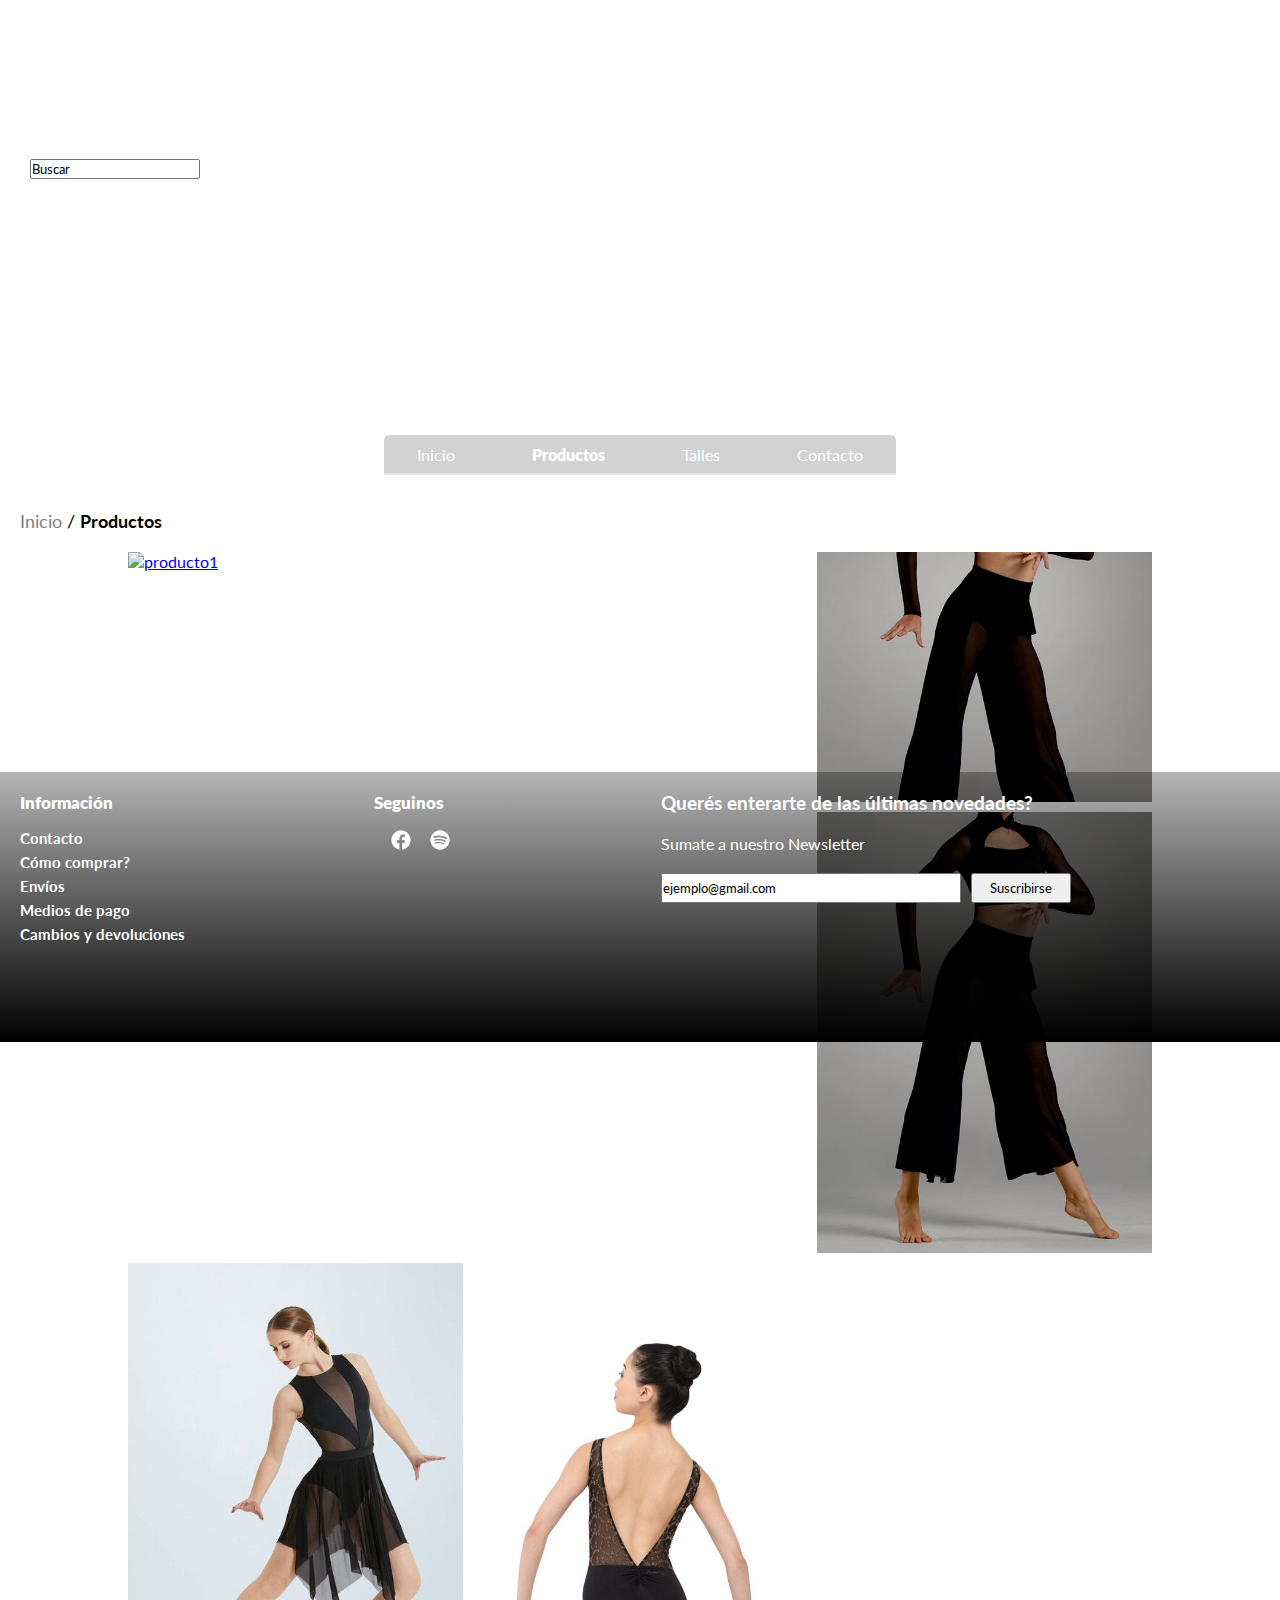
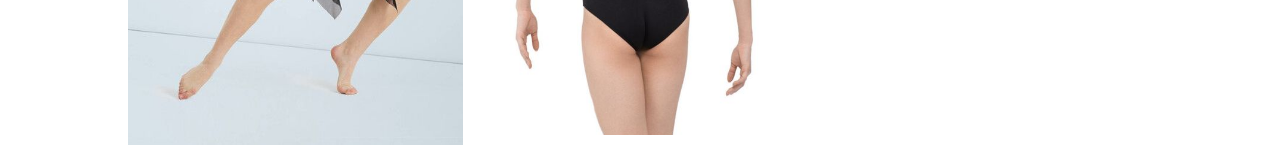
==== pages/ropa de danza.html @ 9423b4d6 "Web base" ====
<!DOCTYPE html>
<html lang="es">
<head>
    <meta charset="UTF-8">
    <meta http-equiv="X-UA-Compatible" content="IE=edge">
    <meta name="viewport" content="width=device-width, initial-scale=1.0">
    <title>Danza</title>
    <link rel="stylesheet" href="./../styles/styles.css">
</head>

<!-- Barra -->

<header>
    <!-- Encabezado desktop -->

    <div class="header1">     
    
        <form class="busqueda" action="">
            <input type="search" name="" id="buscar" value="Buscar">
        </form>
        
        <div class="logo">
            <img  src="./../assets/logo/logo blanco.png" alt="logo">
        </div>

        <div class="cuenta">
            
                <a href="#">Iniciar sesión</a>
                <a href="#">Crear cuenta</a>
                <a class="cart" href=""><img src="./../assets/icons/carritoblanco.png" alt="Carrito" ></a>
        </div>

    </div>

<!-- Encabezado mobile -->

<div class="header2">
    <div class="menu_bar"> 
        <a class="btn-menu" href="#"> <span class="icon-burger"><img src="./../assets/icons/burger.png" alt=""></span> </a>
    </div>

    <div class="logo">
        <img  src="./../assets/logo/logo blanco.png" alt="logo">
    </div>

    <a class="cart" href=""><img src="./../assets/icons/carritoblanco.png" alt="Carrito" ></a>

</div>       

   <!-- Menú de navegación -->
   <nav>
        
    <form class="busqueda mobile" action="">
        <input type="search" name="" id="buscar" value="Buscar">
    </form>

    <div class="cuenta mobile">
        
        <a href="#">Iniciar sesión</a>
        <a href="#">Crear cuenta</a>
     </div>

    <ul class="menu">
        <li class="menu_item "><a href="./../index.html">Inicio</a></li>
        <li class="menu_item active"><a href="./../pages/ropa de danza.html"> </span> Productos</a></li>
        <li class="menu_item"><a href="./../pages/talle.html">  Talles</a></li>
        <li class="menu_item"><a href="./../pages/contacto.html">  Contacto</a></li>
    </ul>
</nav>
</header>
</header>


<body>
 <!-- <nav>
        
    <form class="busqueda mobile" action="">
        <input type="search" name="" id="buscar" value="Buscar">
    </form>

    <div class="cuenta mobile">
        
        <a href="#">Iniciar sesión</a>
        <a href="#">Crear cuenta</a>
     </div>

    <ul class="menu">
        <li class="menu_item active"><a href="#">Calzas</a></li>
        <li class="menu_item"><a href="#"> </span> Tops</a></li>
        <li class="menu_item"><a href="#">Bikers</a></li>
        <li class="menu_item"><a href="#">Conjuntos</a></li>
    </ul>
</nav>  -->

    <div class="story">
    <a href="./../index.html"> Inicio </a> /
   <strong> Productos</strong>
    </div>

    <!-- Cards -->

<section class="container">
    <div class="container-img">
        <div class="box-img">
            <a href="#">
               <figure> <img src="./../assets/imagenes/1.jpg" alt="producto1"></figure>
            </a>
        </div>

        <div class="box-img">
            <a href="#">
               <figure> <img src="./../assets/imagenes/2.jpg" alt="producto1"></figure>
            </a>
        </div>

       
        <div class="box-img">
            <a href="#">
               <figure> <img src="./../assets/imagenes/2.jpg" alt="producto1"></figure>
            </a>
        </div>

        
        <div class="box-img">
            <a href="#">
               <figure> <img src="./../assets/imagenes/3.jpg" alt="producto1"></figure>
            </a>
        </div>

        
        <div class="box-img">
            <a href="#">
               <figure> <img src="./../assets/imagenes/4.jpg" alt="producto1"></figure>
            </a>
        </div>

        
    
    </div>
</section>


<!-- <section class="ropa-de-danza">
<div class="productos">
    <div class="card">
 
        <a href="./../pages/producto1.html"><img  src="./../assets/imagenes/1.jpg" alt="Producto">

        <p> Producto 1 <br>
            <h4>$1700</h4>
        </p></a>

        <a href="#"><input type="button" value="Agregar al carrito"> </a>
    </div>

    <div class="card">
        <img  src="./../assets/imagenes/2.jpg" alt="Producto">
        <p>
            Producto 2 <br>
            <strong>$1700</strong>
        </p>

        <a href="./carrito.html"><input type="button" value="Agregar al carrito"> </a>
    </div>

    <div class="card">
        <img  src="./../assets/imagenes/3.jpg" alt="Producto">

        <p>
            Producto 3 <br>
            <strong>$1700</strong>
        </p>

        <input type="button" value="Agregar al carrito">
    </div>

    <div class="card">
        <img src="./../assets/imagenes/4.jpg" alt="Producto">
        <p>
            Producto 4 <br>
            <strong>$1700</strong>
        </p>

        <a href="./carrito.html"><input type="button" value="Agregar al carrito"> </a>
    </div>

    <div class="card">
        <img  src="./../assets/imagenes/5.jpg" alt="Producto">
        <p>
            Producto 5 <br>
            <strong>$1700</strong>
        </p>
        <a href="./carrito.html"><input type="button" value="Agregar al carrito"> </a>
    </div>
</div>
</section> -->



        
</body>
<!-- Footer -->
<footer class="footer_grid" >

    <div class="informacion"> 
       <h3>Información </h3>
       
       <ul>
           <li><a  class="informacion-enlace" href="./pages/contacto.html">Contacto</a></li>
           <li><a  class="informacion-enlace" href="#">Cómo comprar?</a></li>
           <li><a  class="informacion-enlace" href="#">Envíos</a></li>
           <li><a class="informacion-enlace"  href="#">Medios de pago</a></li>
           <li><a  class="informacion-enlace" href="#">Cambios y devoluciones</a></li>
       </ul>
   </div>

   <div class="seguinos">
           
       <h3> Seguinos </h3> 

       <div class="redes">
           <a href="#"><img src="./../assets/icons/instagram.jpg" alt=""></a>
           <a href="#"><img src="./../assets/icons/facebook.png" alt=""></a>
           <a href="#"> <img  src="./../assets/icons/spotify.png" alt=""></a>
          
       </div>
   </div>

   <div class="newsletter">
   
       <h3>Querés enterarte de las últimas novedades?</h3> 
           <p>Sumate a nuestro Newsletter</p>

           <form action="">
               <input class="nws-email" type="email" value="ejemplo@gmail.com">
               <input class="nws-button" type="button" value="Suscribirse"> 
           </form>

   </div>
</div> <!-- Como hago para que me quede del lado right? -->
</footer>
</html>
---- styles/styles.css ----
@import url('https://fonts.googleapis.com/css2?family=Lato:ital,wght@0,100;0,300;0,400;0,700;0,900;1,400;1,900&display=swap');

*{
    padding: 0;
    margin: 0;
    box-sizing: border-box;
    font-family: 'Lato', sans-serif;
}

body{
    background-image: url(./../assets/imagenes/empty-dark-grey-wall-with-texture-good-for-background.jpg);
}
.header1 {
    width: 100%;
    height: 50vh;
    padding-inline: 30px;
    display: grid;
    grid-template-columns: 1fr, 2fr, 1fr;
    grid-template-rows: 3fr 1fr;
    grid-template-areas: 
    "search logo logo cuenta"
    "nav nav nav nav";
    align-items: center;
/*     border-bottom: 2px solid black;
 */    /* display: flex;
    flex-flow: row nowrap;
    align-items: center;
    justify-items: center;
    background-image: black;
    justify-content: space-between; */
    }

.logo {
    grid-area: logo;
    width: 100%;
    display: flex;
    justify-content: center;
    align-items: center;
}

.logo img {
    width: 250px;
    
} /* ver cómo centrar */


.buscar{ /* por qué no queda dentro del grid */
    grid-area: search;
    display: flex;
    justify-content: center;
    align-items: center;
    align-content: center;
    padding: 5px;
    align-items: center;
}

.buscar input{
    width:  0px;
    height: 40px;
    border: 0;
    position: relative;
    padding: 0 20px;
    font-size: 18px;
    background-color: #00000000;
    outline: none;
    border-radius: 30px;
    transition: all 0.6s ease;
}

.btn-buscar {
    display: flex;
    align-content: center;
    justify-content: center;
    position: relative;
    top: 0;
    right: 0px;
     line-height: 55px;   
    border-radius: 50%;
    text-align: center;
    cursor: pointer;
   }

   .btn-buscar img{
    align-self: center;

    width: 30px;
    height: 30px;
    text-align: center;
   }

.menu_bar{
    display: none;
}

.buscar:hover input{
    width: 240px;
}

.cuenta {
    grid-area: cuenta;
    width: auto;
    display: flex;
    flex-direction: row;
    align-items: center; /* ver c+omo centrar verticalmente */
    justify-content: right;

}

.cuenta a  {
    text-decoration: none;
    width: 30%;
    font-size: 14px;
    color: white;
    padding-inline: 10px;
    align-items: center;
    transition: all 1s;
}

.cuenta a:hover {
    font-size: 15px;
    font-weight: 600;
}

.cuenta a img{
    width: 24px;
    justify-self: center;
}  

.carrito{
    height: 100%;
    transition: all 1s;
}

.carrito:hover{
    transform: scale(120%);
}


.menu {
    width: 40%;
    margin-bottom: 30px;
    display: flex;
    list-style: none ;
    background-color: rgba(0, 0, 0, 0.178) ;
    border-bottom: 2px solid rgba(255, 255, 255, 0.336);
    gap: 15%;
    justify-content: center;
    border-top-left-radius: 5px;
    border-top-right-radius: 5px;
    
}

.menu_item a {
    font-size: 16px;
text-decoration: none;
color: white;
transition: all 1s;
}

.menu_item.active a {
    font-weight: 800;
    color: white(12, 10, 10);/* por qué no se ve? */
}
.menu_item a:hover {
    font-size: 17px;
    font-weight: 600;
}

.menu li a:visited {
    text-decoration: none;
}

nav{
    grid-area:nav;
    display: flex;
    align-items: center;
    height: 40px;
    justify-content: center;
    align-items: center;
}

header nav ul {
    height: 100%;
    align-items: center;
    
}
.busqueda.mobile{
    display: none;
}
.cuenta.mobile{
    display: none;
}
.home_grid{
    display: grid;
    height: 120vh;
    width: 100%;
    background-image: url(./../assets/imagenes/1.jpg);
    background-size: 140%;
    background-repeat: no-repeat;
    background-position-x: center;
    grid-template-columns: 1fr 2fr;
    grid-template-rows: repeat (4,1fr);
    grid-template-areas: 
    "info fondo"
    "info fondo"
    "info fondo"
    "info fondo";

}

.fondo.mobile {
    display: none;
}

.fondo {
    grid-area: fondo;
    width: 100%;
    background-size: 140%;
    background-repeat: no-repeat;
    background-position-x: right;
}

.fondo-efecto {
    position: relative;
    z-index: 100;
    height: 100%;
    display: flex;
    align-content: stretch;
}

.fondo-efecto img{
    width: 100%;
    animation-name: fondo;
    animation-duration: 5s;
    animation-iteration-count: infinite ;

}
@keyframes fondo{
    0%{filter: opacity(90%)}
    25%{filter: opacity(70%);}
    50%{filter:opacity(30%)}
    100%{ filter: opacity(0%);}
}

.info {
    grid-area: info;
    width: 100%;
    height: 100%;
}

.info_fondo {
    background-color: #ffffff1e;
    height: 100%;
    padding: 20px;
    display: flex;
    flex-direction: column;
    justify-content: space-evenly;
}

.info h1{
    color: white;
    font-size: 100px;
    font-weight: 800;
}

.info p{
    margin-top: 30px;
    color: white;
    text-align: justify;
    width: 90%;
}

.info button{
    width: 150px;
    height: 30px;
    margin: 20px;
    background-color: white;
}

.info_boton{
    display: flex;
    width: 90%;
    height: 100px;
    justify-content: center;
    align-content: center;
    padding-top: 20px;
}

.info_boton a {
    text-decoration: none;
    color: black;
    background-color: white;
    width: 130px;
    height: 30px; 
    display: flex;
    justify-content: center;
    align-items: center; 
}

.info_boton a:hover {
    background-color: wheat;    
}

 /* .productos_grid {
    display: grid;
    height: 100vh;
    width: 98%;
    margin: 20px;
    gap: 10px;
    grid-template-columns: repeat (5, 1fr);
    grid-template-rows: repeat (4, 1fr);
    grid-template-areas: 
    "imagen1 imagen2 imagen3 boton1 info1  "
    "imagen4 imagen2 imagen3 boton2 info2"
    "imagen4 logo2 imagen3 boton3 info3"
    "imagen4 imagen5 imagen6 imagen6 info4"; }*/

    .productos_grid {
        display: grid;
        height: 100vh;
        width: 100%;
        margin: 20px;
        gap: 10px;
        grid-template-columns: repeat (5, 1fr);
        grid-template-rows: repeat (4, 1fr);
        grid-template-areas: 
        "imagen1 imagen2 imagen3 boton1 info1  "
        "imagen4 imagen2 imagen3 boton2 info2"
        "imagen4 logo2 imagen3 boton3 info3"
        "imagen4 imagen5 imagen6 imagen6 info4"; 
    }
  
    .container-img{
        width: 80%;
        height: 100vh;
        margin: auto;
        display: grid;
        grid-template-columns: repeat(3, 1fr);
        grid-template-rows: 250px;
        grid-gap: 10px;
    }

    .container-img .box-img figure{
        width: 100%;
        height: 100%;
    }

    .container-img .box-img img {
        width: 100%;
        height: 100%;
        object-fit: cover;
    }

    .container-img .box-img:nth-child(1){
        grid-column-start: span 2;
        grid-row-start: span 2;
    }

    .container-img .box-img:nth-child(4){
        grid-row-start: span 2;
    }

    @media screen and (max-width: 380){
        .container-img{
            width: 90%;
            grid-template-columns: repeat (1,1fr);
            grid-gap: 5px ;
            grid-template-rows: 200px
    }
}

   .container-img {
    height: 200px;
   }

    .imagen1 {
    grid-area: imagen1;
    background-image: url(./../assets/imagenes/imagen1.webp);
    background-size: 100%;
    background-repeat: no-repeat;
    background-position: center;
    border-radius: 10px;
    }

.imagen2 {
    grid-area: imagen2;
    background-image: url(./../assets/imagenes/imagen2.webp);
    background-size: 250%;
    background-repeat: no-repeat;
    background-position: 80%;
    border-radius: 10px;
    }

.imagen3 {
    grid-area: imagen3;
    background-image: url(./../assets/imagenes/imagen3.jpg);
    background-size: 180%;
    background-repeat: no-repeat;
    background-position: bottom; 
    border-radius: 10px;   
}

.imagen4 {
    grid-area: imagen4;
    background-image: url(./../assets/imagenes/imagen4.jpg);
    background-size: 500%;
    background-repeat: no-repeat;
    background-position: 60%;    
    border-radius: 10px;
}

.imagen5 {
    grid-area: imagen5;
    background-image: url(./../assets/imagenes/imagen5.jpg);
    background-size: 100%;
    background-repeat: no-repeat;
    background-position-x: center;  
    background-position-y: top;  
    border-radius: 10px;
}

.imagen6 {
    grid-area: imagen6;
    background-image: url(./../assets/imagenes/imagen6.jpg);
    background-size:100%;
    background-repeat: no-repeat;
    background-position: 60% 90%; 
    border-radius: 10px; 
  }

  .logo2{
        grid-area: logo2;
        background-image: url(./../assets/logo/logo2\ negro.png);
        background-size: 80%;
        background-repeat: no-repeat;
        background-position: center;
        border-radius: 10px; 
  }

/*   .boton1{
    grid-area: boton1;
    background-image: url(./../assets/imagenes/empty-dark-grey-wall-with-texture-good-for-background.jpg);
    background-size: 100%;
    background-repeat: no-repeat;
    overflow: hidden;
  }

  .boton2{
    grid-area: boton;
    background-image: url(./../assets/imagenes/empty-dark-grey-wall-with-texture-good-for-background.jpg);
    background-size: 100%;
    background-repeat: no-repeat;
    overflow: hidden;
  }

  .boton3{
    grid-area: boton1;
    background-image: url(./../assets/imagenes/empty-dark-grey-wall-with-texture-good-for-background.jpg);
    background-size: 100%;
    background-repeat: no-repeat;
    overflow: hidden;
  } */
.botones.mobile{
    display: none;
}
.botones {
display: flex;
flex-direction: row;
justify-content: space-between;
margin-top: 20px;
margin-inline: 20px;
}

.boton {
    background-image: url(./../assets/imagenes/empty-dark-grey-wall-with-texture-good-for-background.jpg);
    width: 30%;
    height: 300px;
    border-radius: 10px;
    background-size: 180%;
    background-repeat: no-repeat;
    display: flex;  
    justify-content: center;
    align-items: center;
}

.boton-enlace {
    display: flex;
    flex-direction: column;
    justify-content: center;
    text-align: center;
    padding-bottom: 20px;
    align-items: center;
}


.boton a {
    text-decoration: none;
    color: white;
    font-size: 20px;
}

.boton a:hover{
    text-decoration: none;
    color: white;
    font-weight: 800;
    
}

.boton a:hover img{
    width: 110%;
}

.info-bottom{
    display: flex;
    width: 100%;
    justify-content: center;
    flex-direction: row;
    margin-bottom: 100px;
    gap: 200px;
    align-items: center;
}

hr {
    margin-inline: auto;
    margin-block: 100px;
    width: 80%;
    height: 3px;
    background-color: black;
}


.box{
    display: flex;
    flex-direction: column;
    align-items: center;
    gap: 8px;
    align-content: center;
    color: white;
    
}

.credit-cards {
    display: flex;
    flex-direction: row;
    justify-content: center;
}

.credit-cards img{
    width: 32px;
    height: 32px;
}

.box img {
    width: 40px;
}
  

.footer_grid {
    display: grid;
    position: relative;
    float: bottom;
    height: 30vh;
    background-image: linear-gradient(to top, black, rgba(0, 0, 0, 0.651), rgba(0, 0, 0, 0.295));
    grid-template-columns: repeat (2,1fr), 3fr;
    grid-template-areas: 
    "informacion seguinos newsletter";
    margin-top: 20px;
}

.informacion{
    grid-area: informacion;
       padding-top: 20px;
       margin-left: 20px;  
}

.informacion h3 {
    font-weight: 800;
    margin-bottom: 15px;
    font-size: 17px;
    color:white
}

.informacion ul {
    display: flex;
    flex-direction: column;
    gap: 5px
}

.informacion-enlace{
    text-decoration: none;
    font-size: 15px;
    font-weight: 700;
    color: white;
}
.informacion-enlace:visited {
    text-decoration: none;
    color: white;
    font-size: 100px;
    font-weight: 700;
}
.informacion-enlace:hover {
    font-weight: 800;
}

.informacion ul {
    list-style: none;
}

.seguinos {
    grid-area: seguinos;
    padding-top: 20px;
    color:white

}
.seguinos h3 {
    font-weight: 800;
    margin-bottom: 15px;
    font-size: 17px;
}

.redes {
    display: flex;
    flex-direction: row;
    gap: 15px;
}

.redes a img{
    width: 24px;
}

.redes a:hover img{
    width: 26px;
}
.newsletter {
    grid-area: newsletter;
    width: 100%;
    height: 100%;
    background-repeat: no-repeat;
    padding: 20px;
    display: flex;
    flex-direction: column;
    gap: 20px;
    color: white;
    border-bottom-right-radius: 20px;
    border-top-right-radius: 20px;
}

.newsletter p {
    font: size 17px;
}

.newsletter form{
    display: flex;
    flex-direction: row;
    gap: 10px;
}

.nws-email {
width: 300px;
height: 30px;
} 

.nws-button {
width: 100px;
height: 30px;
}

.header2 {
    display: none;
}

/* mobile */

@media screen and (min-width: 380px){

}

@media screen and (max-width: 380px){
 .header1{
    display: none;
 }

.header2 {
    width: 100%;
    display: flex;
    background-color: black;
    padding-block: 20px;
    padding-inline: 10px;
    justify-content: space-between;
    align-items: center;
    padding: 20px;
}
.logo img{
    width: 50%;
}
.menu_bar{
    display: flex;
}

.cuenta a img{
    width: 24px;
}  

.icon-burger img {
    width: 40px;
}

nav{
    display: none; /* cambiar a flex para ver el menu desplegado */
    flex-direction: column;
    justify-content: left;
    width: 50%;
    height: 100%;
    background-color: black;
}


.menu_item a{
    
    color: white;
    text-align: center;
    justify-self:center ;
    font-size: 12px;

}

.menu_item.active a{
    color: white;
    font-weight: 400;
}

.busqueda.mobile{
width: 100%;
font-size: 8px;
margin: 10px;
}
.busqueda input{
    width: 90%;
    font-size: 8px;
    margin-left: 10px;
    }

.cuenta{
    display: flex;
    font-size: 10px;
    width: 100%;
    margin-top: 10px;
    justify-content: center;
}

.home_grid{
 display: none
}

.home-mobile{
    height: 58vh;
}

.fondo.mobile{
    display: block;
    background-image: url(./../assets/imagenes/1.jpg);
    background-repeat: no-repeat;
    width: 100%;
    height: 100%;
}
.info-mobile    {
    width: 50%;
    height: 100%;
    display: flex;
    flex-direction: column;
    float:right;
    }

.info_fondo.mobile{
    height: 100%;
    color: white;
    display: flex;
    flex-direction: column;
}

.info_fondo.mobile h1{
    justify-self: left;

}
.info_boton{
    width: 100%;
    padding-bottom:30px;
    display: flex;
    align-items: center;
    align-self: center;
    align-content: center;
    background-color: #ffffff1e;
}

.botones{
    display: none;
}

.botones.mobile{
    display: flex;
    align-items: center;
    flex-direction: column;
    gap: 10px;
    width: 100%;
    margin-inline: 0;
}

.boton.mobile{
    background-image: url(./../assets/imagenes/empty-dark-grey-wall-with-texture-good-for-background.jpg);
    width: 100%;
    height: 50vh;
    border-radius: 0px;
    background-size: 180%;
    background-repeat: no-repeat;
    display: flex;  
    justify-content: center;
    align-items: center;

}

.boton-enlace.mobile {
    display: flex;
    flex-direction: column;
    width: 100%;
    height: 200px;
    font-size: 10px;
}

.boton-enlace.mobile img{
    width: 70%;
}

.boton.mobile a {
    text-decoration: none;
    color: white;
    font-size: 16px;
}

.boton.mobile a:hover {
    text-decoration: none;
    color: white;
    font-weight: 800;
}

.boton.mobile a:hover img{
    width: 105%;
} /* por qué no queda? */

hr{
    margin-inline: auto;
    margin-top: 25px;
    margin-bottom: 40px;
    height: 2px;
    background-color: black;
}

.info-bottom{
    display: flex;
    flex-direction: column;
    width: 100%;
    gap: 50px;
}


.box img{
    width: 32px ;
}
.box h3{
    font-size: 16px
}

.box p{
    font-size: 12px;
}

.footer_grid{
    display: flex;
    flex-direction: column;
    gap: 30px;
    padding-top: 20px;
}

.informacion {
    display: flex;
    flex-direction: column;
    justify-content: center;
    text-align: center;
    margin:0
}

.seguinos{
    display: flex;
    flex-direction: column;
    text-align: center;
    justify-content: center;
}

.redes{
    display: flex;
    justify-content: center;
    gap: 10px;
}

.newsletter{
    display: flex;
    background-color: black;
    flex-direction: column;
    font-size: 12px;
    border-radius: 0px;
    justify-content: center;
    text-align: center;
    align-items: center;   
    height: 120%;
}

.newsletter form{
    display: flex;
    flex-direction: column;
    width: 90%;
    align-items: center
}
.nws-email {
    width: 100%;
}

.nws-button{
    width: 70%;
    height: 40px;
    justify-self: center;
}
}

   
 /* Producto 1 */

 .story{
    margin: 20px;
    font-size: 18px;
}

.story a{
    text-decoration: none;
    color: grey;
}

.story a:hover{
    color:black;
    font-weight: 600;
}

.producto_grid{
   display: grid;
   width: 98%;
   height: 150vh;
   gap: 20px;
   grid-template-columns: repeat(2, 50%);
   grid-auto-rows: repeat (6, 1fr); 
   grid-template-areas: 
   "img-grande datos-compra"
   "img-grande datos-compra"
   "img-grande datos-compra"
   "miniaturas datos-compra"
   "miniaturas datos-compra"  
}

.miniaturas{
grid-area: miniaturas;
display: flex;
gap: 10px;
}

.miniaturas img{
    object-fit: fill;
    width: 100%;
    padding: 10px;
}

.miniaturas img:hover{
    animation-duration : 2s;
    animation-name: oscurecer;
    animation-iteration-count : infinite
}


.img-grande{
    grid-area: img-grande;
    width: 100%;
    object-fit: fill;
    display: flex;
    flex-direction: row;
    align-items: stretch; 
    justify-items: center; 
    overflow: hidden;
}

.img-grande:hover {
    animation-duration : 2s;
    animation-name: oscurecer;
    animation-iteration-count : infinite
}

    @keyframes oscurecer{
     0% {filter:brightness(100%);}
    100%{filter: brightness(50%);}
}

/* .img-grande a:hover img{
    width: 200%;
    overflow: visible ;

}  *//* por qué se sube todo el grid cuando aumenta de tamaño la imagen */

.img-grande a{
    width: 100%;
    display: flex;
    justify-content: center;
    align-content: center;
    overflow: hidden;

}

.img-grande a img {
   /*  align-self: stretch;
    justify-self: stretch; */
    overflow:hidden;
    width: 90%;
    object-fit: cover;
    border-radius: 10px;

/*     max-width: fit-content;
 */    
  }

.datos-compra{
    grid-area: datos-compra;
    display: flex;
    flex-direction: column;
    gap: 20px;
}

.titulo {
    grid-area: titulo;
    display: flex;
    flex-direction: column;
    gap: 10px;
    font-size: 20px;
}

.cuotas{
    grid-area: cuotas;
    display: flex;
    flex-direction: column;
    gap: 5px;
    font-size: 16px;
}

.cuotas1{
    display: flex;
    flex-direction: row;
    gap: 10px;
    align-items: center;
    color: #424242;
}

.cuotas1 img{
    width: 24px;
}
.cuotas a{
    text-decoration: none;
    color: #424242;
    font-weight: 600;
}

.cuotas a:hover {
    color: black;
}


.talle{
    grid-area: talle;
    font-size: 16px;
    display: flex;
    flex-direction: column;
    gap: 10px;
}

.talle a{
    text-decoration: none;
    color:#424242;
    font-weight: 600 ;
}

.talle a:hover {
    color: black;
}
.opciones-talle{
    display: flex;
    flex-direction: row;
    gap: 10px;
    align-content: center;
}

.opciones-talle.mobile{
    display: none;
}

.opciones-talle input{
    height: 30px;
    width: 10%;
    background-color: black;
    color: white;
    border-radius: 20px;
}

.opciones-talle input:hover {
    background-color: white;
    color: black;
    font-weight: 600;
}


.color{
    grid-area: color;
    font-size: 16px;
    display: flex;
    flex-direction: column;
    gap: 10px;
}

.opciones-color {
    display: flex;
    flex-direction: row;
    gap: 10px;
    align-content: center;
}
.opciones-color.mobile{
    display: none;
}
.opciones-color input{
    height: 30px;
    width: 10%;
    background-color: black;
    color: white;
    border-radius: 20px;
}

.opciones-color input:hover{
    background-color: white;
    color: black;
    font-weight: 600;
}

.cantidad{
    grid-area: cantidad;
    display: flex;
    flex-direction: column;
    gap: 10px
}

.cantidad-numero {
    font-size: 16px;
}

.cantidad-numero input{
    height: 30px;    
}

.cantidad-comprar {
    height: 30px;
    width: auto;
    padding-inline: 5px;
    background-color: black;
    color: white;
    border: 20px;
}

.cantidad-comprar:hover {
    background-color: white;
    color: black;
    font-weight: 600;
}

.productos-relacionados{
    display: block;
    height: 50vh;
}

.productos-relacionados-cards{
    display: flex;
    flex-direction: row;
    gap: 20px;
    width: 40%;
    height: 100%;
    margin:20px
}

.minicard {
     background-color: #424242;
     width: 100%;
     height: 100%;
}

.minicard a{
    width: 30%;
    font-size: 16px;
    text-decoration: none;
    color:#424242;
}

.minicard a img {
    height: 100%;
    width: 100%;
    overflow: hidden;
}

.minicard a:hover{
    color: black;

}

@media screen and (max-width: 380px)  {
    
    .story{
        font-size: 12px;
    }
    .datos-compra{
        gap: 10px
    }

    .titulo{
        font-size: 14px;
    }

    .cuotas{
        font-size: 12px;
        gap: 2px;
    }

    .opciones-talle{
        display: none;
    }
    .opciones-talle.mobile {
        display: block;
        width: 100%;
    }

    .opciones-talle.mobile input{
        width: 20%;
    }

    .opciones-color{
        display: none;
    }

    .opciones-color.mobile {
        display: flex;
        width: 100%;
    }

    .opciones-color.mobile input{
        width: 20%;
    }

    .opciones-color.mobile .negro{
        background-color: black;
    }

    .opciones-color.mobile  .terracota {
        background-color: brown;
    }

    .opciones-color.mobile .verde {
        background-color: olive ;
    }

    .cantidad-numero input{
        width: 20%;
    }

    fieldset {
        padding:10px
    }

    .producto_grid{
      display: flex;
      flex-direction: column;
    }

    .miniaturas{
        width: 100%;
    }

    .datos-compra{
        margin:10px
    }

    .cantidad-comprar{
        width: 100%;
        border-radius: 10px;
        height: 40px;
    }
}

/* Talle */
.como-medirte{
    display: flex;
    gap: 40px;
    margin: 20px;
    width: 95%;
    /* no lo logro centrar */
    margin-bottom: 80px;
}

.instrucciones-talle{
    font-size: 18px;
    width: 50%;
    text-align: justify;
    display: flex;
    flex-direction: column;
    gap: 20px;
    justify-content: center;    
}

.instrucciones-talle h4{
    text-align: left;
    font-size: 24px;
}

/* Productos */

.productos{
height: 100%;
 display: flex;
 row-gap: 10px;
 column-gap: 10px;
 flex-wrap: wrap;
 justify-content: center;
 align-items: stretch;
 padding: 20px;
 margin-block:100px;
}

.card img{
    width: 100%;
    height: 100%;
    overflow: hidden;
    object-fit: cover;
}

.card{
    width: 15%;
}

.ropa-de-danza{
    height: 100%
}

/* Contacto */

.contacto{
    display: flex;
    gap: 30px;
    margin: 20px;

}

.formulario{
    display: flex;
    flex-direction: column;
    gap: 20px;
    width: 80%;
    align-self: center;
}

.entrada{
    display: flex;
    flex-direction: column;
    gap: 10px;
}

.entrada input {
    height: 30px;
}

.enviar{
    height: 30px;
}
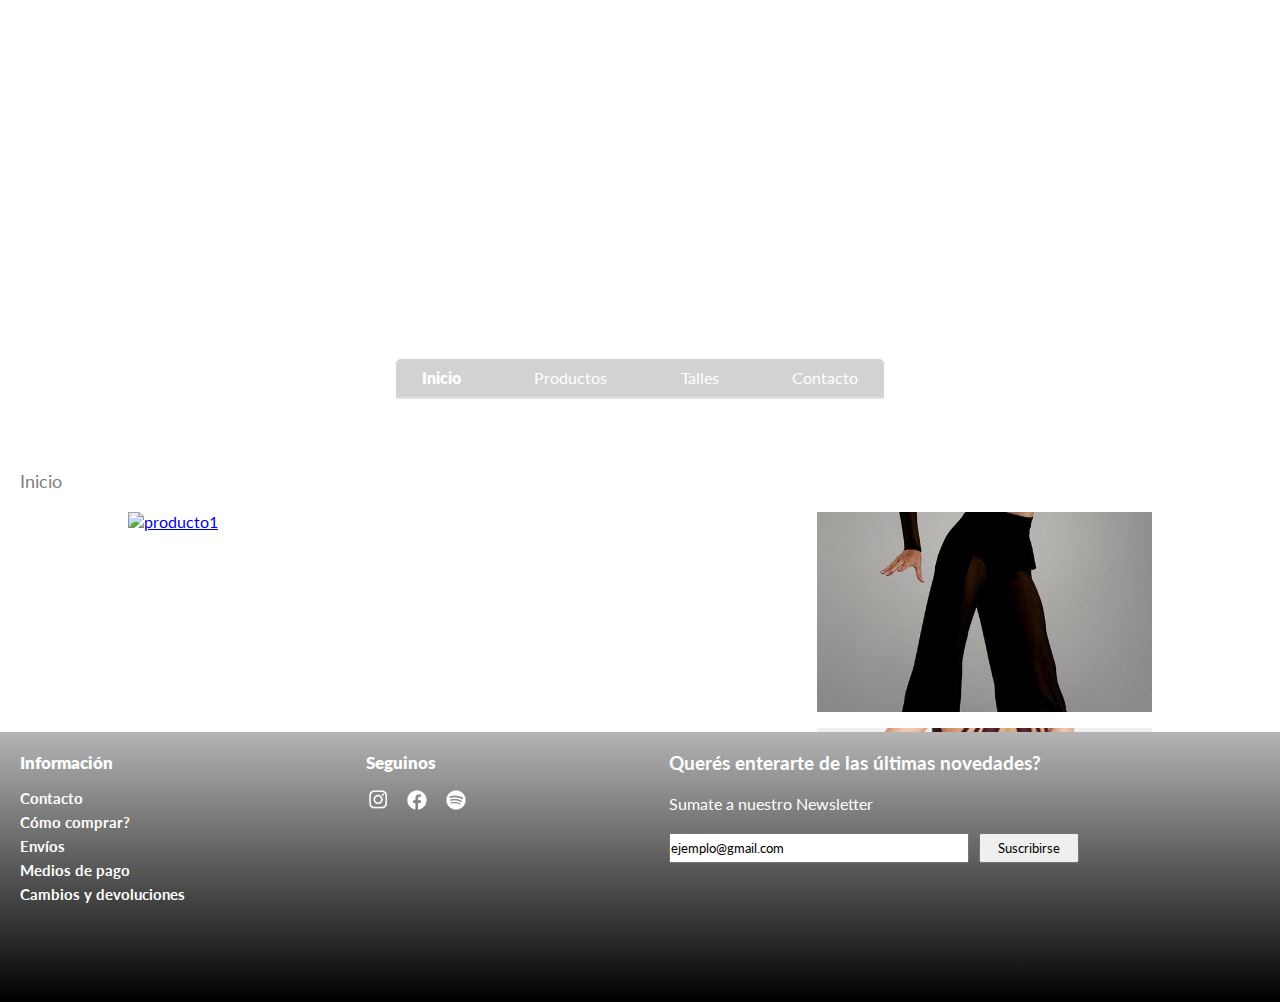
==== commit 867cd89a: "animaciones en grid container danza" ====
--- a/pages/ropa de danza.html
+++ b/pages/ropa de danza.html
@@ -12,24 +12,47 @@
 
 <header>
     <!-- Encabezado desktop -->
-
-    <div class="header1">     
     
-        <form class="busqueda" action="">
-            <input type="search" name="" id="buscar" value="Buscar">
-        </form>
+    <div class="header1">    
+            
+        <div  class="buscar">
+            <input type="text" placeholder="Buscar" required>
+    
+            <div class="btn-buscar">
+                <img src="./../assets/icons/search.png" alt="">      <!-- por qué no queda dentro del grid? -->   
+            </div>
+        </div>
         
         <div class="logo">
             <img  src="./../assets/logo/logo blanco.png" alt="logo">
         </div>
 
         <div class="cuenta">
-            
                 <a href="#">Iniciar sesión</a>
                 <a href="#">Crear cuenta</a>
-                <a class="cart" href=""><img src="./../assets/icons/carritoblanco.png" alt="Carrito" ></a>
-        </div>
-
+                <a  href="#"><img  class="carrito" src="./../assets/icons/carritoblanco.png" alt="Carrito"></a>
+        </div>
+
+        <!-- Menú de navegación -->
+        <nav>
+        
+            <form class="busqueda mobile" action="">
+                <input type="search" name="" id="buscar" value="Buscar">
+            </form>
+
+            <div class="cuenta mobile">
+                <a href="#">Iniciar sesión</a>
+                <a href="#">Crear cuenta</a>
+            </div>
+
+            <ul class="menu">
+                <li class="menu_item active"><a href="./index.html">Inicio</a></li>
+                <li class="menu_item"><a href="./pages/ropa de danza.html"> </span> Productos</a></li>
+                <li class="menu_item"><a href="./pages/talle.html">  Talles</a></li>
+                <li class="menu_item"><a href="./pages/contacto.html">  Contacto</a></li>
+            </ul>
+        </nav>
+        
     </div>
 
 <!-- Encabezado mobile -->
@@ -47,26 +70,6 @@
 
 </div>       
 
-   <!-- Menú de navegación -->
-   <nav>
-        
-    <form class="busqueda mobile" action="">
-        <input type="search" name="" id="buscar" value="Buscar">
-    </form>
-
-    <div class="cuenta mobile">
-        
-        <a href="#">Iniciar sesión</a>
-        <a href="#">Crear cuenta</a>
-     </div>
-
-    <ul class="menu">
-        <li class="menu_item "><a href="./../index.html">Inicio</a></li>
-        <li class="menu_item active"><a href="./../pages/ropa de danza.html"> </span> Productos</a></li>
-        <li class="menu_item"><a href="./../pages/talle.html">  Talles</a></li>
-        <li class="menu_item"><a href="./../pages/contacto.html">  Contacto</a></li>
-    </ul>
-</nav>
 </header>
 </header>
 
@@ -116,7 +119,7 @@
        
         <div class="box-img">
             <a href="#">
-               <figure> <img src="./../assets/imagenes/2.jpg" alt="producto1"></figure>
+               <figure> <img src="./../assets/imagenes/5.jpg" alt="producto1"></figure>
             </a>
         </div>
 
@@ -219,7 +222,7 @@
        <h3> Seguinos </h3> 
 
        <div class="redes">
-           <a href="#"><img src="./../assets/icons/instagram.jpg" alt=""></a>
+           <a href="#"><img src="./../assets/icons/instagram.png" alt=""></a>
            <a href="#"><img src="./../assets/icons/facebook.png" alt=""></a>
            <a href="#"> <img  src="./../assets/icons/spotify.png" alt=""></a>
           
--- a/styles/styles.css
+++ b/styles/styles.css
@@ -30,6 +30,8 @@
     justify-content: space-between; */
     }
 
+
+    
 .logo {
     grid-area: logo;
     width: 100%;
@@ -131,10 +133,10 @@
     transition: all 1s;
 }
 
+
 .carrito:hover{
     transform: scale(120%);
 }
-
 
 .menu {
     width: 40%;
@@ -233,14 +235,15 @@
     animation-name: fondo;
     animation-duration: 5s;
     animation-iteration-count: infinite ;
-
-}
+}
+
 @keyframes fondo{
     0%{filter: opacity(90%)}
     25%{filter: opacity(70%);}
     50%{filter:opacity(30%)}
     100%{ filter: opacity(0%);}
 }
+
 
 .info {
     grid-area: info;
@@ -330,14 +333,21 @@
         "imagen4 imagen5 imagen6 imagen6 info4"; 
     }
   
+    .container{
+        height: 100%;
+        max-height:200vh;
+
+    }
+
     .container-img{
         width: 80%;
-        height: 100vh;
+        height: 500vh;
         margin: auto;
         display: grid;
         grid-template-columns: repeat(3, 1fr);
-        grid-template-rows: 250px;
+        grid-template-rows: 100%;
         grid-gap: 10px;
+        align-content: stretch;
     }
 
     .container-img .box-img figure{
@@ -356,7 +366,7 @@
         grid-row-start: span 2;
     }
 
-    .container-img .box-img:nth-child(4){
+    .container-img .box-img:nth-child(3){
         grid-row-start: span 2;
     }
 
@@ -371,6 +381,20 @@
 
    .container-img {
     height: 200px;
+   }
+
+   .box-img{
+    overflow: hidden;
+   }
+
+   .box-img a img{
+    transition: all 2s;
+   }
+   
+
+   .box-img a:hover img{
+    transform: scale(105%);
+    overflow: hidden;
    }
 
     .imagen1 {
@@ -497,13 +521,18 @@
     text-decoration: none;
     color: white;
     font-size: 20px;
+    transition: all 2s;
 }
 
 .boton a:hover{
     text-decoration: none;
     color: white;
     font-weight: 800;
-    
+}
+.boton a img{
+width: 100%;
+transition: all 1s;
+
 }
 
 .boton a:hover img{
@@ -936,15 +965,17 @@
  .story{
     margin: 20px;
     font-size: 18px;
+    color: white
 }
 
 .story a{
     text-decoration: none;
     color: grey;
+    transition: 1s;
 }
 
 .story a:hover{
-    color:black;
+    color:white;
     font-weight: 600;
 }
 
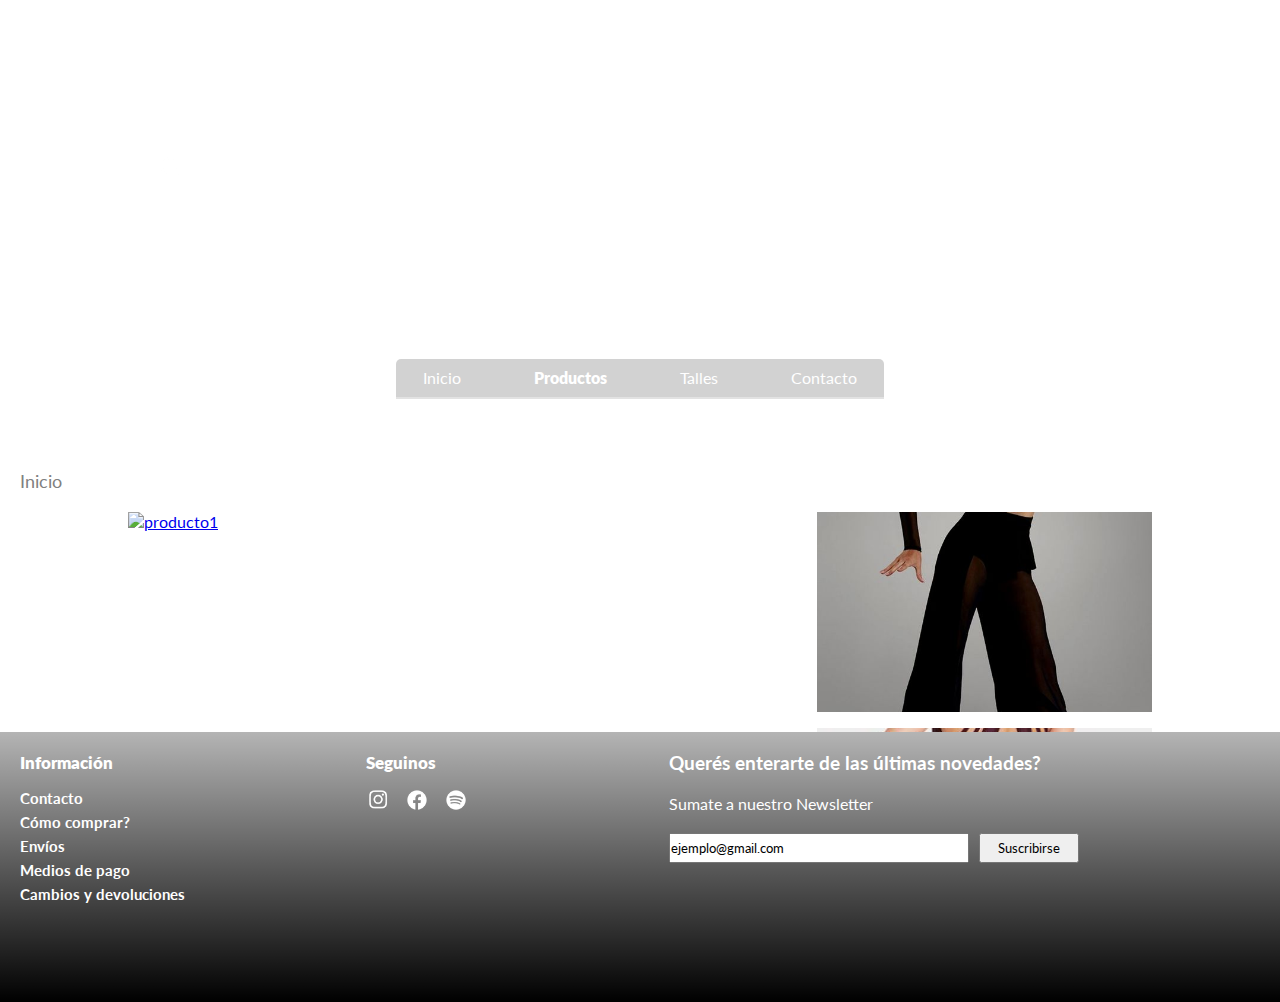
==== commit fd53cfe8: "solucion menu" ====
--- a/pages/ropa de danza.html
+++ b/pages/ropa de danza.html
@@ -46,10 +46,10 @@
             </div>
 
             <ul class="menu">
-                <li class="menu_item active"><a href="./index.html">Inicio</a></li>
-                <li class="menu_item"><a href="./pages/ropa de danza.html"> </span> Productos</a></li>
-                <li class="menu_item"><a href="./pages/talle.html">  Talles</a></li>
-                <li class="menu_item"><a href="./pages/contacto.html">  Contacto</a></li>
+                <li class="menu_item "><a href="./../index.html">Inicio</a></li>
+                <li class="menu_item active"><a href="./../pages/ropa de danza.html"> </span> Productos</a></li>
+                <li class="menu_item"><a href="./../pages/talle.html">  Talles</a></li>
+                <li class="menu_item"><a href="./../pages/contacto.html">  Contacto</a></li>
             </ul>
         </nav>
         
--- a/styles/styles.css
+++ b/styles/styles.css
@@ -341,7 +341,7 @@
 
     .container-img{
         width: 80%;
-        height: 500vh;
+        height: 100%;
         margin: auto;
         display: grid;
         grid-template-columns: repeat(3, 1fr);
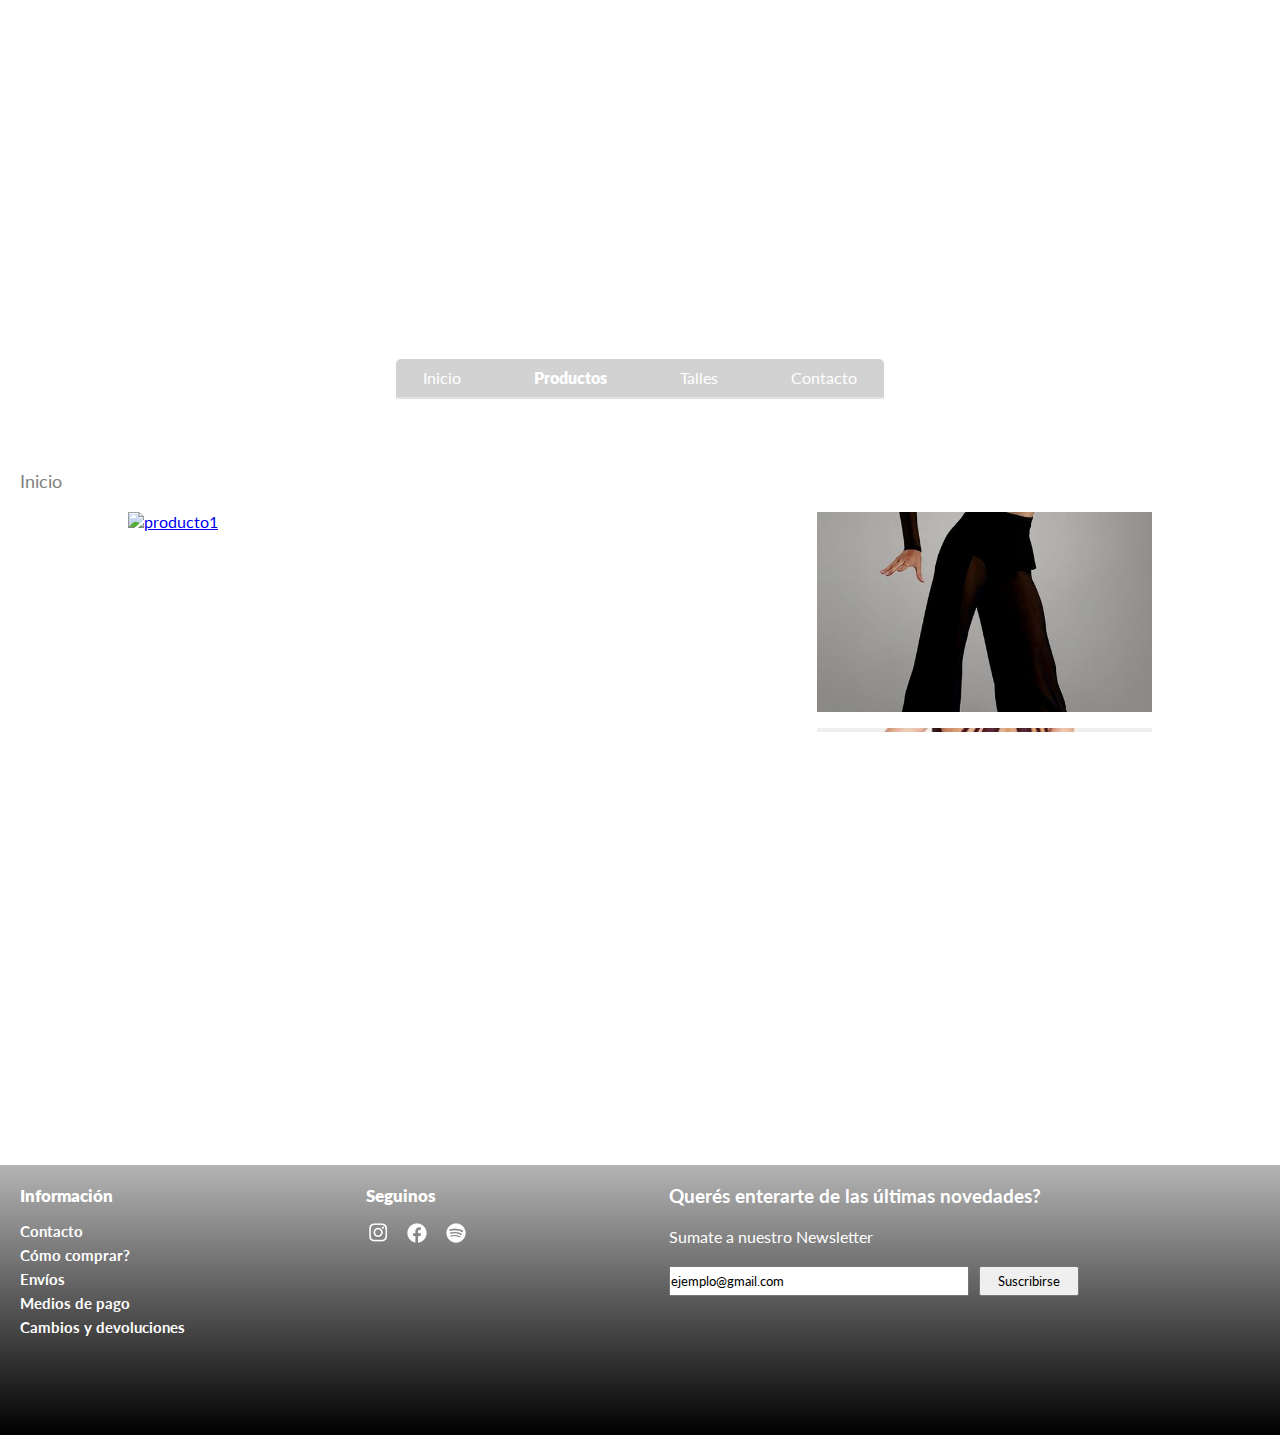
==== commit 44a04eab: "intento de arreglar el footer1" ====
--- a/pages/ropa de danza.html
+++ b/pages/ropa de danza.html
@@ -94,7 +94,7 @@
         <li class="menu_item"><a href="#">Conjuntos</a></li>
     </ul>
 </nav>  -->
-
+<section class="cuerpo">
     <div class="story">
     <a href="./../index.html"> Inicio </a> /
    <strong> Productos</strong>
@@ -198,7 +198,7 @@
 </div>
 </section> -->
 
-
+</section>
 
         
 </body>
--- a/styles/styles.css
+++ b/styles/styles.css
@@ -288,7 +288,9 @@
     align-content: center;
     padding-top: 20px;
 }
-
+.cuerpo{
+    height: 75vh;
+}
 .info_boton a {
     text-decoration: none;
     color: black;
@@ -335,7 +337,6 @@
   
     .container{
         height: 100%;
-        max-height:200vh;
 
     }
 
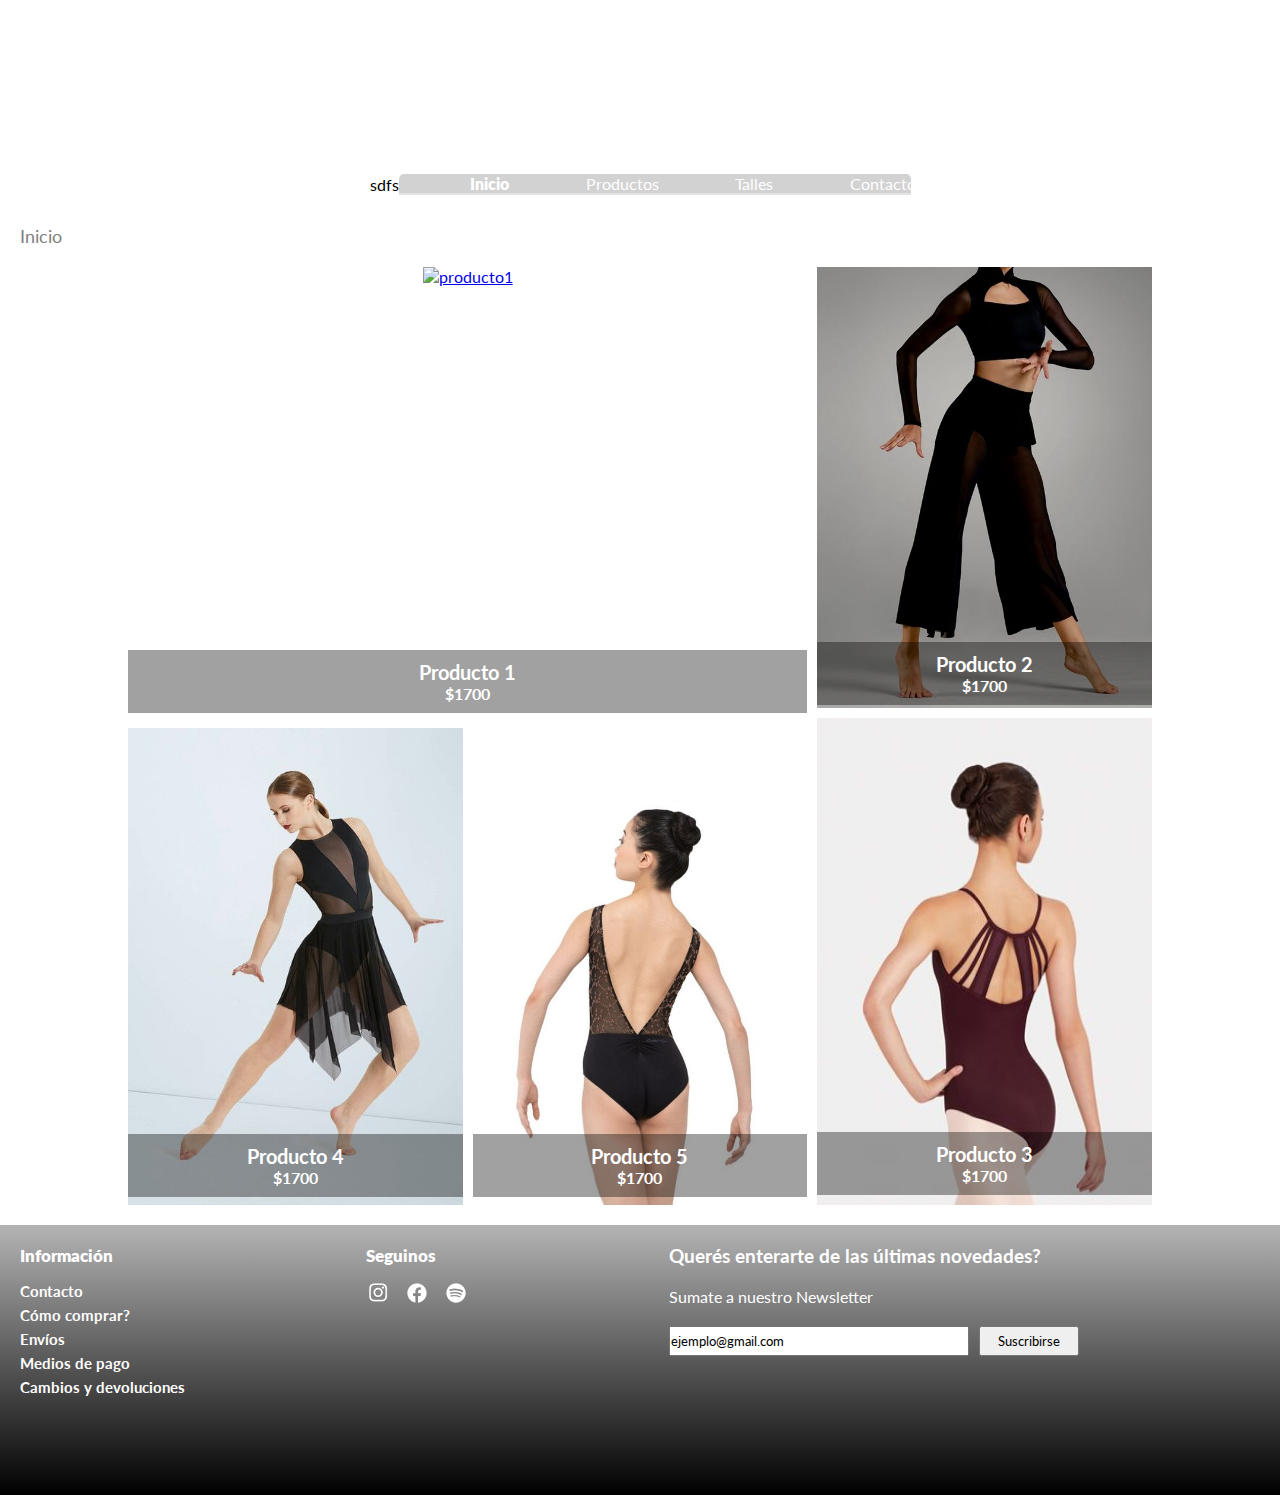
==== commit 93f97f6f: "pagina productos resuelta" ====
--- a/pages/ropa de danza.html
+++ b/pages/ropa de danza.html
@@ -8,93 +8,57 @@
     <link rel="stylesheet" href="./../styles/styles.css">
 </head>
 
-<!-- Barra -->
+<!-- Encabezado -->
 
 <header>
-    <!-- Encabezado desktop -->
-    
-    <div class="header1">    
-            
-        <div  class="buscar">
-            <input type="text" placeholder="Buscar" required>
-    
-            <div class="btn-buscar">
-                <img src="./../assets/icons/search.png" alt="">      <!-- por qué no queda dentro del grid? -->   
-            </div>
-        </div>
-        
-        <div class="logo">
-            <img  src="./../assets/logo/logo blanco.png" alt="logo">
-        </div>
-
-        <div class="cuenta">
-                <a href="#">Iniciar sesión</a>
-                <a href="#">Crear cuenta</a>
-                <a  href="#"><img  class="carrito" src="./../assets/icons/carritoblanco.png" alt="Carrito"></a>
-        </div>
-
-        <!-- Menú de navegación -->
-        <nav>
-        
-            <form class="busqueda mobile" action="">
-                <input type="search" name="" id="buscar" value="Buscar">
-            </form>
-
-            <div class="cuenta mobile">
-                <a href="#">Iniciar sesión</a>
-                <a href="#">Crear cuenta</a>
-            </div>
-
-            <ul class="menu">
-                <li class="menu_item "><a href="./../index.html">Inicio</a></li>
-                <li class="menu_item active"><a href="./../pages/ropa de danza.html"> </span> Productos</a></li>
-                <li class="menu_item"><a href="./../pages/talle.html">  Talles</a></li>
-                <li class="menu_item"><a href="./../pages/contacto.html">  Contacto</a></li>
-            </ul>
-        </nav>
-        
-    </div>
-
-<!-- Encabezado mobile -->
-
-<div class="header2">
-    <div class="menu_bar"> 
-        <a class="btn-menu" href="#"> <span class="icon-burger"><img src="./../assets/icons/burger.png" alt=""></span> </a>
-    </div>
-
-    <div class="logo">
-        <img  src="./../assets/logo/logo blanco.png" alt="logo">
-    </div>
-
-    <a class="cart" href=""><img src="./../assets/icons/carritoblanco.png" alt="Carrito" ></a>
-
-</div>       
-
+    <label for="check" class="checkbtn"> <img class="burger" src="./../assets/icons/burger.png" alt=""></label>
+
+   <div  class="buscar">
+       <input type="text" placeholder="Buscar" required>
+
+       <div class="btn-buscar">
+           <img src="./../assets/icons/search.png" alt="">      <!-- por qué no queda dentro del grid? -->   
+       </div>
+   </div>
+   
+   <div class="logo">
+       <img  src="./../assets/logo/logo blanco.png" alt="logo">
+   </div>
+
+   <div class="cuenta">
+           <a href="#">Iniciar sesión</a>
+           <a href="#">Crear cuenta</a>
+           <a  href="#"><img  class="carrito" src="./../assets/icons/carritoblanco.png" alt="Carrito"></a>
+   </div>
+   
+ 
 </header>
-</header>
+
+<nav>
+
+   <div class="fondo-nav-container">
+            sdfs      
+   </div>
+
+   <input type="checkbox" id="check">
+
+  
+
+   <ul id="menu">
+       <li><img src="./../assets/logo/logo blanco.png" alt=""></li>
+       <li class="menu_item active"><a href="././index.html">Inicio</a></li>
+       <li class="menu_item"><a href="./../pages/ropa de danza.html"> </span> Productos</a></li>
+       <li class="menu_item"><a href="./../pages/talle.html">  Talles</a></li>
+       <li class="menu_item"><a href="./../pages/contacto.html">  Contacto</a></li>
+   </ul>
+
+  
+</nav>
 
 
 <body>
- <!-- <nav>
-        
-    <form class="busqueda mobile" action="">
-        <input type="search" name="" id="buscar" value="Buscar">
-    </form>
-
-    <div class="cuenta mobile">
-        
-        <a href="#">Iniciar sesión</a>
-        <a href="#">Crear cuenta</a>
-     </div>
-
-    <ul class="menu">
-        <li class="menu_item active"><a href="#">Calzas</a></li>
-        <li class="menu_item"><a href="#"> </span> Tops</a></li>
-        <li class="menu_item"><a href="#">Bikers</a></li>
-        <li class="menu_item"><a href="#">Conjuntos</a></li>
-    </ul>
-</nav>  -->
-<section class="cuerpo">
+
+<section>
     <div class="story">
     <a href="./../index.html"> Inicio </a> /
    <strong> Productos</strong>
@@ -105,12 +69,22 @@
 <section class="container">
     <div class="container-img">
         <div class="box-img">
-            <a href="#">
-               <figure> <img src="./../assets/imagenes/1.jpg" alt="producto1"></figure>
-            </a>
-        </div>
-
-        <div class="box-img">
+            <div class="datos-prod">
+                <h5>Producto 1</h5>
+                <h6>$1700</h6>
+            </div>
+            <a href="#">    
+              
+               <figure><img src="./../assets/imagenes/1.jpg" alt="producto1"></figure>
+            </a>
+           
+        </div>
+
+        <div class="box-img">
+            <div class="datos-prod">
+                <h5>Producto 2</h5>
+                <h6>$1700</h6>
+            </div>
             <a href="#">
                <figure> <img src="./../assets/imagenes/2.jpg" alt="producto1"></figure>
             </a>
@@ -118,6 +92,11 @@
 
        
         <div class="box-img">
+
+            <div class="datos-prod">
+                <h5>Producto 3</h5>
+                <h6>$1700</h6>
+            </div>
             <a href="#">
                <figure> <img src="./../assets/imagenes/5.jpg" alt="producto1"></figure>
             </a>
@@ -125,6 +104,10 @@
 
         
         <div class="box-img">
+            <div class="datos-prod">
+                <h5>Producto 4</h5>
+                <h6>$1700</h6>
+            </div>
             <a href="#">
                <figure> <img src="./../assets/imagenes/3.jpg" alt="producto1"></figure>
             </a>
@@ -132,6 +115,10 @@
 
         
         <div class="box-img">
+            <div class="datos-prod">
+                <h5>Producto 5</h5>
+                <h6>$1700</h6>
+            </div>
             <a href="#">
                <figure> <img src="./../assets/imagenes/4.jpg" alt="producto1"></figure>
             </a>
--- a/styles/styles.css
+++ b/styles/styles.css
@@ -10,31 +10,20 @@
 body{
     background-image: url(./../assets/imagenes/empty-dark-grey-wall-with-texture-good-for-background.jpg);
 }
-.header1 {
-    width: 100%;
-    height: 50vh;
+
+/* Header */
+header {
+    width: 100%;
     padding-inline: 30px;
-    display: grid;
-    grid-template-columns: 1fr, 2fr, 1fr;
-    grid-template-rows: 3fr 1fr;
-    grid-template-areas: 
-    "search logo logo cuenta"
-    "nav nav nav nav";
-    align-items: center;
-/*     border-bottom: 2px solid black;
- */    /* display: flex;
-    flex-flow: row nowrap;
-    align-items: center;
-    justify-items: center;
-    background-image: black;
-    justify-content: space-between; */
-    }
-
-
+    display: flex;
+    flex-direction: row;
+    margin-block:20px;
+    gap: 20px;
+}
     
 .logo {
     grid-area: logo;
-    width: 100%;
+    width: 20%;
     display: flex;
     justify-content: center;
     align-items: center;
@@ -45,15 +34,15 @@
     
 } /* ver cómo centrar */
 
-
-.buscar{ /* por qué no queda dentro del grid */
+.buscar{ 
     grid-area: search;
     display: flex;
-    justify-content: center;
+    justify-content: left;
     align-items: center;
     align-content: center;
     padding: 5px;
     align-items: center;
+    width: 40%;
 }
 
 .buscar input{
@@ -82,7 +71,7 @@
     cursor: pointer;
    }
 
-   .btn-buscar img{
+.btn-buscar img{
     align-self: center;
 
     width: 30px;
@@ -90,27 +79,24 @@
     text-align: center;
    }
 
-.menu_bar{
-    display: none;
-}
-
 .buscar:hover input{
     width: 240px;
 }
 
 .cuenta {
     grid-area: cuenta;
-    width: auto;
+    width: 30%;
     display: flex;
     flex-direction: row;
     align-items: center; /* ver c+omo centrar verticalmente */
     justify-content: right;
-
+    float: right;
 }
 
 .cuenta a  {
     text-decoration: none;
-    width: 30%;
+    width: 28%;
+    display: flex;
     font-size: 14px;
     color: white;
     padding-inline: 10px;
@@ -128,19 +114,24 @@
     justify-self: center;
 }  
 
+.carrito.a{
+    display: flex;
+    justify-content: right;
+    width: 10%;
+}
 .carrito{
     height: 100%;
     transition: all 1s;
 }
 
-
 .carrito:hover{
     transform: scale(120%);
 }
-
-.menu {
+.fondo-nav{
+    display: none;
+}
+nav ul {
     width: 40%;
-    margin-bottom: 30px;
     display: flex;
     list-style: none ;
     background-color: rgba(0, 0, 0, 0.178) ;
@@ -152,6 +143,9 @@
     
 }
 
+nav ul li img{
+    display: none;
+}
 .menu_item a {
     font-size: 16px;
 text-decoration: none;
@@ -181,17 +175,13 @@
     align-items: center;
 }
 
-header nav ul {
-    height: 100%;
-    align-items: center;
-    
-}
 .busqueda.mobile{
     display: none;
 }
 .cuenta.mobile{
     display: none;
 }
+
 .home_grid{
     display: grid;
     height: 120vh;
@@ -207,7 +197,6 @@
     "info fondo"
     "info fondo"
     "info fondo";
-
 }
 
 .fondo.mobile {
@@ -288,9 +277,7 @@
     align-content: center;
     padding-top: 20px;
 }
-.cuerpo{
-    height: 75vh;
-}
+
 .info_boton a {
     text-decoration: none;
     color: black;
@@ -305,6 +292,1060 @@
 .info_boton a:hover {
     background-color: wheat;    
 }
+
+/* mobile */
+    .checkbtn{
+        color: white;
+        float: right;
+        line-height: 80px;
+        margin-right: 40px;
+        cursor: pointer;
+        display: none;
+        position:relative
+    }
+
+    #check{
+        display: none;
+        
+    }
+
+    @media screen and (max-width: 380){
+        .container-img{
+            width: 90%;
+            grid-template-columns: repeat (1,1fr);
+            grid-gap: 5px ;
+            grid-template-rows: 200px
+    }
+    }
+
+   
+    .imagen1 {
+    grid-area: imagen1;
+    background-image: url(./../assets/imagenes/imagen1.webp);
+    background-size: 100%;
+    background-repeat: no-repeat;
+    background-position: center;
+    border-radius: 10px;
+    }
+
+.imagen2 {
+    grid-area: imagen2;
+    background-image: url(./../assets/imagenes/imagen2.webp);
+    background-size: 250%;
+    background-repeat: no-repeat;
+    background-position: 80%;
+    border-radius: 10px;
+    }
+
+.imagen3 {
+    grid-area: imagen3;
+    background-image: url(./../assets/imagenes/imagen3.jpg);
+    background-size: 180%;
+    background-repeat: no-repeat;
+    background-position: bottom; 
+    border-radius: 10px;   
+}
+
+.imagen4 {
+    grid-area: imagen4;
+    background-image: url(./../assets/imagenes/imagen4.jpg);
+    background-size: 500%;
+    background-repeat: no-repeat;
+    background-position: 60%;    
+    border-radius: 10px;
+}
+
+.imagen5 {
+    grid-area: imagen5;
+    background-image: url(./../assets/imagenes/imagen5.jpg);
+    background-size: 100%;
+    background-repeat: no-repeat;
+    background-position-x: center;  
+    background-position-y: top;  
+    border-radius: 10px;
+}
+
+.imagen6 {
+    grid-area: imagen6;
+    background-image: url(./../assets/imagenes/imagen6.jpg);
+    background-size:100%;
+    background-repeat: no-repeat;
+    background-position: 60% 90%; 
+    border-radius: 10px; 
+  }
+
+  .logo2{
+        grid-area: logo2;
+        background-image: url(./../assets/logo/logo2\ negro.png);
+        background-size: 80%;
+        background-repeat: no-repeat;
+        background-position: center;
+        border-radius: 10px; 
+  }
+
+/*   .boton1{
+    grid-area: boton1;
+    background-image: url(./../assets/imagenes/empty-dark-grey-wall-with-texture-good-for-background.jpg);
+    background-size: 100%;
+    background-repeat: no-repeat;
+    overflow: hidden;
+  }
+
+  .boton2{
+    grid-area: boton;
+    background-image: url(./../assets/imagenes/empty-dark-grey-wall-with-texture-good-for-background.jpg);
+    background-size: 100%;
+    background-repeat: no-repeat;
+    overflow: hidden;
+  }
+
+  .boton3{
+    grid-area: boton1;
+    background-image: url(./../assets/imagenes/empty-dark-grey-wall-with-texture-good-for-background.jpg);
+    background-size: 100%;
+    background-repeat: no-repeat;
+    overflow: hidden;
+  } */
+
+  /* Menu opciones de productos */
+.botones.mobile{
+    display: none;
+}
+.botones {
+display: flex;
+flex-direction: row;
+justify-content: space-between;
+margin-top: 20px;
+margin-inline: 20px;
+}
+
+.boton {
+    background-image: url(./../assets/imagenes/empty-dark-grey-wall-with-texture-good-for-background.jpg);
+    width: 30%;
+    height: 300px;
+    border-radius: 10px;
+    background-size: 180%;
+    background-repeat: no-repeat;
+    display: flex;  
+    justify-content: center;
+    align-items: center;
+}
+
+.boton-enlace {
+    display: flex;
+    flex-direction: column;
+    justify-content: center;
+    text-align: center;
+    padding-bottom: 20px;
+    align-items: center;
+}
+
+
+.boton a {
+    text-decoration: none;
+    color: white;
+    font-size: 20px;
+    transition: all 2s;
+}
+
+.boton a:hover{
+    text-decoration: none;
+    color: white;
+    font-weight: 800;
+}
+.boton a img{
+width: 100%;
+transition: all 1s;
+
+}
+
+.boton a:hover img{
+    width: 110%;
+}
+
+/* Información */
+
+.info-bottom{
+    display: flex;
+    width: 100%;
+    justify-content: center;
+    flex-direction: row;
+    margin-bottom: 100px;
+    gap: 200px;
+    align-items: center;
+}
+
+hr {
+    margin-inline: auto;
+    margin-block: 100px;
+    width: 80%;
+    height: 3px;
+    background-color: black;
+}
+
+
+.box{
+    display: flex;
+    flex-direction: column;
+    align-items: center;
+    gap: 8px;
+    align-content: center;
+    color: white;
+    
+}
+
+.credit-cards {
+    display: flex;
+    flex-direction: row;
+    justify-content: center;
+}
+
+.credit-cards img{
+    width: 32px;
+    height: 32px;
+}
+
+.box img {
+    width: 40px;
+}
+
+/* Footer */
+
+.footer_grid {
+    display: grid;
+    position: relative;
+    float: bottom;
+    height: 30vh;
+    background-image: linear-gradient(to top, black, rgba(0, 0, 0, 0.651), rgba(0, 0, 0, 0.295));
+    grid-template-columns: repeat (2,1fr), 3fr;
+    grid-template-areas: 
+    "informacion seguinos newsletter";
+    margin-top: 20px;
+    z-index: 0;
+    
+}
+
+.informacion{
+    grid-area: informacion;
+       padding-top: 20px;
+       margin-left: 20px;  
+}
+
+.informacion h3 {
+    font-weight: 800;
+    margin-bottom: 15px;
+    font-size: 17px;
+    color:white
+}
+
+.informacion ul {
+    display: flex;
+    flex-direction: column;
+    gap: 5px
+}
+
+.informacion-enlace{
+    text-decoration: none;
+    font-size: 15px;
+    font-weight: 700;
+    color: white;
+}
+.informacion-enlace:visited {
+    text-decoration: none;
+    color: white;
+    font-size: 100px;
+    font-weight: 700;
+}
+.informacion-enlace:hover {
+    font-weight: 800;
+}
+
+.informacion ul {
+    list-style: none;
+}
+
+.seguinos {
+    grid-area: seguinos;
+    padding-top: 20px;
+    color:white
+
+}
+.seguinos h3 {
+    font-weight: 800;
+    margin-bottom: 15px;
+    font-size: 17px;
+}
+
+.redes {
+    display: flex;
+    flex-direction: row;
+    gap: 15px;
+}
+
+.redes a img{
+    width: 24px;
+}
+
+.redes a:hover img{
+    width: 26px;
+}
+.newsletter {
+    grid-area: newsletter;
+    width: 100%;
+    height: 100%;
+    background-repeat: no-repeat;
+    padding: 20px;
+    display: flex;
+    flex-direction: column;
+    gap: 20px;
+    color: white;
+    border-bottom-right-radius: 20px;
+    border-top-right-radius: 20px;
+}
+
+.newsletter p {
+    font: size 17px;
+}
+
+.newsletter form{
+    display: flex;
+    flex-direction: row;
+    gap: 10px;
+}
+
+.nws-email {
+width: 300px;
+height: 30px;
+} 
+
+.nws-button {
+width: 100px;
+height: 30px;
+}
+
+.header2 {
+    display: none;
+}
+
+/* mobile */
+
+@media screen and (min-width: 768px){
+   
+}
+
+@media screen and (max-width: 768px){
+
+
+header {
+    width: 100%;
+    display: flex;
+    background-color: black;
+    justify-content: space-between;
+    margin: 0px;
+    position: fixed;
+    z-index: 1;
+}
+
+.cuenta {
+    display: none;
+}
+
+.buscar {
+    display: none;
+}
+
+.logo img{
+    width: 100%;
+ }
+
+.icon-burger img {
+    width: 40px;
+}
+.checkbtn{
+    display: flex;
+    z-index: 1;
+}
+
+.burger{
+    width: 60px;
+}
+
+.logo{
+    display: flex;
+    justify-self: right;
+}
+
+.fondo-nav-container{
+  overflow: hidden;
+  height: 100vh;
+  background-image: url(./../assets/imagenes/1.jpg);
+  background-repeat: no-repeat;
+  background-size: cover;
+  width: 100%;
+  background-position: 50%;
+}
+.fondo-nav{
+    display: flex;
+    justify-content: stretch;
+    width: 100%;
+    align-items: stretch;
+    object-position: center;
+    overflow: hidden;
+    object-fit: cover;
+    margin-top:10%;
+} 
+
+
+nav{
+    display: flex;
+    justify-content: left;
+    width: 100%;
+    margin-top: 0px; 
+    padding-top: 0px; 
+    height: 100vh;
+ 
+}
+
+nav ul{
+    background-color: black;
+    position: fixed;
+    display: flex;
+    flex-direction: column;
+    align-content: top;
+    right: 110%;
+    width: 100%;
+    height: 100%;
+    transition: all .5s;
+    gap: 5%;
+    z-index: 0.5;
+}
+
+nav ul li img{
+    display: flex;
+    justify-content: center;
+}
+
+nav ul li {
+    display: flex;
+    justify-content: center;
+}
+
+nav ul li a {
+    font-size: 20px;
+}
+
+li a:hover, li a.active {
+    background-color: none;
+    font-weight: 700;
+}
+
+#check:checked ~ ul{
+right: 0%;
+}
+    
+
+.nws-email{
+    width: 100px;
+} /* por qué no modifica el width? */
+
+
+.busqueda.mobile{
+width: 100%;
+font-size: 8px;
+margin: 10px;
+}
+.busqueda input{
+    width: 90%;
+    font-size: 8px;
+    margin-left: 10px;
+    }
+
+
+.home_grid{
+ display: none
+}
+
+.home-mobile{
+    height: 58vh;
+}
+
+.fondo.mobile{
+    display: block;
+    background-image: url(./../assets/imagenes/1.jpg);
+    background-repeat: no-repeat;
+    width: 100%;
+    height: 100%;
+}
+.info-mobile    {
+    width: 50%;
+    height: 100%;
+    display: flex;
+    flex-direction: column;
+    float:right;
+    }
+
+.info_fondo.mobile{
+    height: 100%;
+    color: white;
+    display: flex;
+    flex-direction: column;
+}
+
+.info_fondo.mobile h1{
+    justify-self: left;
+
+}
+.info_boton{
+    width: 100%;
+    padding-bottom:30px;
+    display: flex;
+    align-items: center;
+    align-self: center;
+    align-content: center;
+    background-color: #ffffff1e;
+}
+
+.botones{
+    display: none;
+}
+
+.botones.mobile{
+    display: flex;
+    align-items: center;
+    flex-direction: column;
+    gap: 10px;
+    width: 100%;
+    margin-inline: 0;
+}
+
+.boton.mobile{
+    background-image: url(./../assets/imagenes/empty-dark-grey-wall-with-texture-good-for-background.jpg);
+    width: 100%;
+    height: 50vh;
+    border-radius: 0px;
+    background-size: 180%;
+    background-repeat: no-repeat;
+    display: flex;  
+    justify-content: center;
+    align-items: center;
+
+}
+
+.boton-enlace.mobile {
+    display: flex;
+    flex-direction: column;
+    width: 100%;
+    height: 200px;
+    font-size: 10px;
+}
+
+.boton-enlace.mobile img{
+    width: 70%;
+}
+
+.boton.mobile a {
+    text-decoration: none;
+    color: white;
+    font-size: 16px;
+}
+
+.boton.mobile a:hover {
+    text-decoration: none;
+    color: white;
+    font-weight: 800;
+}
+
+.boton.mobile a:hover img{
+    width: 105%;
+} /* por qué no queda? */
+
+hr{
+    margin-inline: auto;
+    margin-top: 25px;
+    margin-bottom: 40px;
+    height: 2px;
+    background-color: black;
+}
+
+.info-bottom{
+    display: flex;
+    flex-direction: column;
+    width: 100%;
+    gap: 50px;
+}
+
+
+.box img{
+    width: 32px ;
+}
+.box h3{
+    font-size: 16px
+}
+
+.box p{
+    font-size: 12px;
+}
+
+
+
+.footer_grid{
+    display: flex;
+    flex-direction: column;
+    height: 100%;
+    
+}
+.informacion {
+    display: flex;
+    flex-direction: column;
+    justify-content: center;
+    text-align: center;
+    margin:0
+}
+
+.seguinos{
+    display: flex;
+    flex-direction: column;
+    text-align: center;
+    justify-content: center;
+}
+
+
+
+.redes{
+    display: flex;
+    justify-content: center;
+    gap: 10px;
+}
+
+.newsletter{
+    display: flex;
+    background-color: black;
+    flex-direction: column;
+    font-size: 12px;
+    border-radius: 0px;
+    justify-content: center;
+    text-align: center;
+    align-items: center;   
+    height: 120%;
+}
+
+.newsletter form{
+    display: flex;
+    flex-direction: column;
+    width: 90%;
+    align-items: center
+}
+.nws-email {
+    width: 100%;
+}
+
+.nws-button{
+    width: 70%;
+    height: 40px;
+    justify-self: center;
+}
+
+}
+   
+ /* Producto 1 */
+
+ .story{
+    margin: 20px;
+    font-size: 18px;
+    color: white
+}
+
+.story a{
+    text-decoration: none;
+    color: grey;
+    transition: 1s;
+}
+
+.story a:hover{
+    color:white;
+    font-weight: 600;
+}
+
+.producto_grid{
+   display: grid;
+   width: 98%;
+   height: 150vh;
+   gap: 20px;
+   grid-template-columns: repeat(2, 50%);
+   grid-auto-rows: repeat (6, 1fr); 
+   grid-template-areas: 
+   "img-grande datos-compra"
+   "img-grande datos-compra"
+   "img-grande datos-compra"
+   "miniaturas datos-compra"
+   "miniaturas datos-compra"  
+}
+
+.miniaturas{
+grid-area: miniaturas;
+display: flex;
+gap: 10px;
+}
+
+.miniaturas img{
+    object-fit: fill;
+    width: 100%;
+    padding: 10px;
+}
+
+.miniaturas img:hover{
+    animation-duration : 2s;
+    animation-name: oscurecer;
+    animation-iteration-count : infinite
+}
+
+
+.img-grande{
+    grid-area: img-grande;
+    width: 100%;
+    object-fit: fill;
+    display: flex;
+    flex-direction: row;
+    align-items: stretch; 
+    justify-items: center; 
+    overflow: hidden;
+}
+
+.img-grande:hover {
+    animation-duration : 2s;
+    animation-name: oscurecer;
+    animation-iteration-count : infinite
+}
+
+    @keyframes oscurecer{
+     0% {filter:brightness(100%);}
+    100%{filter: brightness(50%);}
+}
+
+/* .img-grande a:hover img{
+    width: 200%;
+    overflow: visible ;
+
+}  *//* por qué se sube todo el grid cuando aumenta de tamaño la imagen */
+
+.img-grande a{
+    width: 100%;
+    display: flex;
+    justify-content: center;
+    align-content: center;
+    overflow: hidden;
+
+}
+
+.img-grande a img {
+   /*  align-self: stretch;
+    justify-self: stretch; */
+    overflow:hidden;
+    width: 90%;
+    object-fit: cover;
+    border-radius: 10px;
+
+/*     max-width: fit-content;
+ */    
+  }
+
+.datos-compra{
+    grid-area: datos-compra;
+    display: flex;
+    flex-direction: column;
+    gap: 20px;
+}
+
+.titulo {
+    grid-area: titulo;
+    display: flex;
+    flex-direction: column;
+    gap: 10px;
+    font-size: 20px;
+}
+
+.cuotas{
+    grid-area: cuotas;
+    display: flex;
+    flex-direction: column;
+    gap: 5px;
+    font-size: 16px;
+}
+
+.cuotas1{
+    display: flex;
+    flex-direction: row;
+    gap: 10px;
+    align-items: center;
+    color: #424242;
+}
+
+.cuotas1 img{
+    width: 24px;
+}
+.cuotas a{
+    text-decoration: none;
+    color: #424242;
+    font-weight: 600;
+}
+
+.cuotas a:hover {
+    color: black;
+}
+
+
+.talle{
+    grid-area: talle;
+    font-size: 16px;
+    display: flex;
+    flex-direction: column;
+    gap: 10px;
+}
+
+.talle a{
+    text-decoration: none;
+    color:#424242;
+    font-weight: 600 ;
+}
+
+.talle a:hover {
+    color: black;
+}
+.opciones-talle{
+    display: flex;
+    flex-direction: row;
+    gap: 10px;
+    align-content: center;
+}
+
+.opciones-talle.mobile{
+    display: none;
+}
+
+.opciones-talle input{
+    height: 30px;
+    width: 10%;
+    background-color: black;
+    color: white;
+    border-radius: 20px;
+}
+
+.opciones-talle input:hover {
+    background-color: white;
+    color: black;
+    font-weight: 600;
+}
+
+
+.color{
+    grid-area: color;
+    font-size: 16px;
+    display: flex;
+    flex-direction: column;
+    gap: 10px;
+}
+
+.opciones-color {
+    display: flex;
+    flex-direction: row;
+    gap: 10px;
+    align-content: center;
+}
+.opciones-color.mobile{
+    display: none;
+}
+.opciones-color input{
+    height: 30px;
+    width: 10%;
+    background-color: black;
+    color: white;
+    border-radius: 20px;
+}
+
+.opciones-color input:hover{
+    background-color: white;
+    color: black;
+    font-weight: 600;
+}
+
+.cantidad{
+    grid-area: cantidad;
+    display: flex;
+    flex-direction: column;
+    gap: 10px
+}
+
+.cantidad-numero {
+    font-size: 16px;
+}
+
+.cantidad-numero input{
+    height: 30px;    
+}
+
+.cantidad-comprar {
+    height: 30px;
+    width: auto;
+    padding-inline: 5px;
+    background-color: black;
+    color: white;
+    border: 20px;
+}
+
+.cantidad-comprar:hover {
+    background-color: white;
+    color: black;
+    font-weight: 600;
+}
+
+.productos-relacionados{
+    display: block;
+    height: 50vh;
+}
+
+.productos-relacionados-cards{
+    display: flex;
+    flex-direction: row;
+    gap: 20px;
+    width: 40%;
+    height: 100%;
+    margin:20px
+}
+
+.minicard {
+     background-color: #424242;
+     width: 100%;
+     height: 100%;
+}
+
+.minicard a{
+    width: 30%;
+    font-size: 16px;
+    text-decoration: none;
+    color:#424242;
+}
+
+.minicard a img {
+    height: 100%;
+    width: 100%;
+    overflow: hidden;
+}
+
+.minicard a:hover{
+    color: black;
+
+}
+
+@media screen and (max-width: 380px)  {
+    
+    .story{
+        font-size: 12px;
+    }
+    .datos-compra{
+        gap: 10px
+    }
+
+    .titulo{
+        font-size: 14px;
+    }
+
+    .cuotas{
+        font-size: 12px;
+        gap: 2px;
+    }
+
+    .opciones-talle{
+        display: none;
+    }
+    .opciones-talle.mobile {
+        display: block;
+        width: 100%;
+    }
+
+    .opciones-talle.mobile input{
+        width: 20%;
+    }
+
+    .opciones-color{
+        display: none;
+    }
+
+    .opciones-color.mobile {
+        display: flex;
+        width: 100%;
+    }
+
+    .opciones-color.mobile input{
+        width: 20%;
+    }
+
+    .opciones-color.mobile .negro{
+        background-color: black;
+    }
+
+    .opciones-color.mobile  .terracota {
+        background-color: brown;
+    }
+
+    .opciones-color.mobile .verde {
+        background-color: olive ;
+    }
+
+    .cantidad-numero input{
+        width: 20%;
+    }
+
+    fieldset {
+        padding:10px
+    }
+
+    .producto_grid{
+      display: flex;
+      flex-direction: column;
+    }
+
+    .miniaturas{
+        width: 100%;
+    }
+
+    .datos-compra{
+        margin:10px
+    }
+
+    .cantidad-comprar{
+        width: 100%;
+        border-radius: 10px;
+        height: 40px;
+    }
+}
+
+/* Talle */
+.como-medirte{
+    display: flex;
+    gap: 40px;
+    margin: 20px;
+    width: 95%;
+    /* no lo logro centrar */
+    margin-bottom: 80px;
+}
+
+.instrucciones-talle{
+    font-size: 18px;
+    width: 50%;
+    text-align: justify;
+    display: flex;
+    flex-direction: column;
+    gap: 20px;
+    justify-content: center;    
+}
+
+.instrucciones-talle h4{
+    text-align: left;
+    font-size: 24px;
+}
+
+/* Productos */
+
 
  /* .productos_grid {
     display: grid;
@@ -319,7 +1360,7 @@
     "imagen4 imagen2 imagen3 boton2 info2"
     "imagen4 logo2 imagen3 boton3 info3"
     "imagen4 imagen5 imagen6 imagen6 info4"; }*/
-
+ 
     .productos_grid {
         display: grid;
         height: 100vh;
@@ -336,8 +1377,8 @@
     }
   
     .container{
-        height: 100%;
-
+        object-fit: fill;
+        margin-top: 20px;
     }
 
     .container-img{
@@ -346,10 +1387,26 @@
         margin: auto;
         display: grid;
         grid-template-columns: repeat(3, 1fr);
-        grid-template-rows: 100%;
         grid-gap: 10px;
-        align-content: stretch;
-    }
+    }
+
+    .box-img{
+        overflow: hidden;
+        position: relative;
+        display: inline-block;
+        text-align: center;
+       }
+    
+       .box-img a img{
+        transition: all 2s;
+       }
+       
+    
+       .box-img a:hover img{
+        transform: scale(105%);
+        overflow: hidden;
+       }
+    
 
     .container-img .box-img figure{
         width: 100%;
@@ -359,7 +1416,18 @@
     .container-img .box-img img {
         width: 100%;
         height: 100%;
-        object-fit: cover;
+
+    }
+
+    .datos-prod{
+        color: white;
+        text-decoration: none;
+        position: absolute;
+        padding: 10px;
+        top:85%;
+        font-size: 150%;
+        background-color: rgba(0, 0, 0, 0.367);
+        width: 100%;
     }
 
     .container-img .box-img:nth-child(1){
@@ -370,996 +1438,7 @@
     .container-img .box-img:nth-child(3){
         grid-row-start: span 2;
     }
-
-    @media screen and (max-width: 380){
-        .container-img{
-            width: 90%;
-            grid-template-columns: repeat (1,1fr);
-            grid-gap: 5px ;
-            grid-template-rows: 200px
-    }
-}
-
-   .container-img {
-    height: 200px;
-   }
-
-   .box-img{
-    overflow: hidden;
-   }
-
-   .box-img a img{
-    transition: all 2s;
-   }
-   
-
-   .box-img a:hover img{
-    transform: scale(105%);
-    overflow: hidden;
-   }
-
-    .imagen1 {
-    grid-area: imagen1;
-    background-image: url(./../assets/imagenes/imagen1.webp);
-    background-size: 100%;
-    background-repeat: no-repeat;
-    background-position: center;
-    border-radius: 10px;
-    }
-
-.imagen2 {
-    grid-area: imagen2;
-    background-image: url(./../assets/imagenes/imagen2.webp);
-    background-size: 250%;
-    background-repeat: no-repeat;
-    background-position: 80%;
-    border-radius: 10px;
-    }
-
-.imagen3 {
-    grid-area: imagen3;
-    background-image: url(./../assets/imagenes/imagen3.jpg);
-    background-size: 180%;
-    background-repeat: no-repeat;
-    background-position: bottom; 
-    border-radius: 10px;   
-}
-
-.imagen4 {
-    grid-area: imagen4;
-    background-image: url(./../assets/imagenes/imagen4.jpg);
-    background-size: 500%;
-    background-repeat: no-repeat;
-    background-position: 60%;    
-    border-radius: 10px;
-}
-
-.imagen5 {
-    grid-area: imagen5;
-    background-image: url(./../assets/imagenes/imagen5.jpg);
-    background-size: 100%;
-    background-repeat: no-repeat;
-    background-position-x: center;  
-    background-position-y: top;  
-    border-radius: 10px;
-}
-
-.imagen6 {
-    grid-area: imagen6;
-    background-image: url(./../assets/imagenes/imagen6.jpg);
-    background-size:100%;
-    background-repeat: no-repeat;
-    background-position: 60% 90%; 
-    border-radius: 10px; 
-  }
-
-  .logo2{
-        grid-area: logo2;
-        background-image: url(./../assets/logo/logo2\ negro.png);
-        background-size: 80%;
-        background-repeat: no-repeat;
-        background-position: center;
-        border-radius: 10px; 
-  }
-
-/*   .boton1{
-    grid-area: boton1;
-    background-image: url(./../assets/imagenes/empty-dark-grey-wall-with-texture-good-for-background.jpg);
-    background-size: 100%;
-    background-repeat: no-repeat;
-    overflow: hidden;
-  }
-
-  .boton2{
-    grid-area: boton;
-    background-image: url(./../assets/imagenes/empty-dark-grey-wall-with-texture-good-for-background.jpg);
-    background-size: 100%;
-    background-repeat: no-repeat;
-    overflow: hidden;
-  }
-
-  .boton3{
-    grid-area: boton1;
-    background-image: url(./../assets/imagenes/empty-dark-grey-wall-with-texture-good-for-background.jpg);
-    background-size: 100%;
-    background-repeat: no-repeat;
-    overflow: hidden;
-  } */
-.botones.mobile{
-    display: none;
-}
-.botones {
-display: flex;
-flex-direction: row;
-justify-content: space-between;
-margin-top: 20px;
-margin-inline: 20px;
-}
-
-.boton {
-    background-image: url(./../assets/imagenes/empty-dark-grey-wall-with-texture-good-for-background.jpg);
-    width: 30%;
-    height: 300px;
-    border-radius: 10px;
-    background-size: 180%;
-    background-repeat: no-repeat;
-    display: flex;  
-    justify-content: center;
-    align-items: center;
-}
-
-.boton-enlace {
-    display: flex;
-    flex-direction: column;
-    justify-content: center;
-    text-align: center;
-    padding-bottom: 20px;
-    align-items: center;
-}
-
-
-.boton a {
-    text-decoration: none;
-    color: white;
-    font-size: 20px;
-    transition: all 2s;
-}
-
-.boton a:hover{
-    text-decoration: none;
-    color: white;
-    font-weight: 800;
-}
-.boton a img{
-width: 100%;
-transition: all 1s;
-
-}
-
-.boton a:hover img{
-    width: 110%;
-}
-
-.info-bottom{
-    display: flex;
-    width: 100%;
-    justify-content: center;
-    flex-direction: row;
-    margin-bottom: 100px;
-    gap: 200px;
-    align-items: center;
-}
-
-hr {
-    margin-inline: auto;
-    margin-block: 100px;
-    width: 80%;
-    height: 3px;
-    background-color: black;
-}
-
-
-.box{
-    display: flex;
-    flex-direction: column;
-    align-items: center;
-    gap: 8px;
-    align-content: center;
-    color: white;
     
-}
-
-.credit-cards {
-    display: flex;
-    flex-direction: row;
-    justify-content: center;
-}
-
-.credit-cards img{
-    width: 32px;
-    height: 32px;
-}
-
-.box img {
-    width: 40px;
-}
-  
-
-.footer_grid {
-    display: grid;
-    position: relative;
-    float: bottom;
-    height: 30vh;
-    background-image: linear-gradient(to top, black, rgba(0, 0, 0, 0.651), rgba(0, 0, 0, 0.295));
-    grid-template-columns: repeat (2,1fr), 3fr;
-    grid-template-areas: 
-    "informacion seguinos newsletter";
-    margin-top: 20px;
-}
-
-.informacion{
-    grid-area: informacion;
-       padding-top: 20px;
-       margin-left: 20px;  
-}
-
-.informacion h3 {
-    font-weight: 800;
-    margin-bottom: 15px;
-    font-size: 17px;
-    color:white
-}
-
-.informacion ul {
-    display: flex;
-    flex-direction: column;
-    gap: 5px
-}
-
-.informacion-enlace{
-    text-decoration: none;
-    font-size: 15px;
-    font-weight: 700;
-    color: white;
-}
-.informacion-enlace:visited {
-    text-decoration: none;
-    color: white;
-    font-size: 100px;
-    font-weight: 700;
-}
-.informacion-enlace:hover {
-    font-weight: 800;
-}
-
-.informacion ul {
-    list-style: none;
-}
-
-.seguinos {
-    grid-area: seguinos;
-    padding-top: 20px;
-    color:white
-
-}
-.seguinos h3 {
-    font-weight: 800;
-    margin-bottom: 15px;
-    font-size: 17px;
-}
-
-.redes {
-    display: flex;
-    flex-direction: row;
-    gap: 15px;
-}
-
-.redes a img{
-    width: 24px;
-}
-
-.redes a:hover img{
-    width: 26px;
-}
-.newsletter {
-    grid-area: newsletter;
-    width: 100%;
-    height: 100%;
-    background-repeat: no-repeat;
-    padding: 20px;
-    display: flex;
-    flex-direction: column;
-    gap: 20px;
-    color: white;
-    border-bottom-right-radius: 20px;
-    border-top-right-radius: 20px;
-}
-
-.newsletter p {
-    font: size 17px;
-}
-
-.newsletter form{
-    display: flex;
-    flex-direction: row;
-    gap: 10px;
-}
-
-.nws-email {
-width: 300px;
-height: 30px;
-} 
-
-.nws-button {
-width: 100px;
-height: 30px;
-}
-
-.header2 {
-    display: none;
-}
-
-/* mobile */
-
-@media screen and (min-width: 380px){
-
-}
-
-@media screen and (max-width: 380px){
- .header1{
-    display: none;
- }
-
-.header2 {
-    width: 100%;
-    display: flex;
-    background-color: black;
-    padding-block: 20px;
-    padding-inline: 10px;
-    justify-content: space-between;
-    align-items: center;
-    padding: 20px;
-}
-.logo img{
-    width: 50%;
-}
-.menu_bar{
-    display: flex;
-}
-
-.cuenta a img{
-    width: 24px;
-}  
-
-.icon-burger img {
-    width: 40px;
-}
-
-nav{
-    display: none; /* cambiar a flex para ver el menu desplegado */
-    flex-direction: column;
-    justify-content: left;
-    width: 50%;
-    height: 100%;
-    background-color: black;
-}
-
-
-.menu_item a{
-    
-    color: white;
-    text-align: center;
-    justify-self:center ;
-    font-size: 12px;
-
-}
-
-.menu_item.active a{
-    color: white;
-    font-weight: 400;
-}
-
-.busqueda.mobile{
-width: 100%;
-font-size: 8px;
-margin: 10px;
-}
-.busqueda input{
-    width: 90%;
-    font-size: 8px;
-    margin-left: 10px;
-    }
-
-.cuenta{
-    display: flex;
-    font-size: 10px;
-    width: 100%;
-    margin-top: 10px;
-    justify-content: center;
-}
-
-.home_grid{
- display: none
-}
-
-.home-mobile{
-    height: 58vh;
-}
-
-.fondo.mobile{
-    display: block;
-    background-image: url(./../assets/imagenes/1.jpg);
-    background-repeat: no-repeat;
-    width: 100%;
-    height: 100%;
-}
-.info-mobile    {
-    width: 50%;
-    height: 100%;
-    display: flex;
-    flex-direction: column;
-    float:right;
-    }
-
-.info_fondo.mobile{
-    height: 100%;
-    color: white;
-    display: flex;
-    flex-direction: column;
-}
-
-.info_fondo.mobile h1{
-    justify-self: left;
-
-}
-.info_boton{
-    width: 100%;
-    padding-bottom:30px;
-    display: flex;
-    align-items: center;
-    align-self: center;
-    align-content: center;
-    background-color: #ffffff1e;
-}
-
-.botones{
-    display: none;
-}
-
-.botones.mobile{
-    display: flex;
-    align-items: center;
-    flex-direction: column;
-    gap: 10px;
-    width: 100%;
-    margin-inline: 0;
-}
-
-.boton.mobile{
-    background-image: url(./../assets/imagenes/empty-dark-grey-wall-with-texture-good-for-background.jpg);
-    width: 100%;
-    height: 50vh;
-    border-radius: 0px;
-    background-size: 180%;
-    background-repeat: no-repeat;
-    display: flex;  
-    justify-content: center;
-    align-items: center;
-
-}
-
-.boton-enlace.mobile {
-    display: flex;
-    flex-direction: column;
-    width: 100%;
-    height: 200px;
-    font-size: 10px;
-}
-
-.boton-enlace.mobile img{
-    width: 70%;
-}
-
-.boton.mobile a {
-    text-decoration: none;
-    color: white;
-    font-size: 16px;
-}
-
-.boton.mobile a:hover {
-    text-decoration: none;
-    color: white;
-    font-weight: 800;
-}
-
-.boton.mobile a:hover img{
-    width: 105%;
-} /* por qué no queda? */
-
-hr{
-    margin-inline: auto;
-    margin-top: 25px;
-    margin-bottom: 40px;
-    height: 2px;
-    background-color: black;
-}
-
-.info-bottom{
-    display: flex;
-    flex-direction: column;
-    width: 100%;
-    gap: 50px;
-}
-
-
-.box img{
-    width: 32px ;
-}
-.box h3{
-    font-size: 16px
-}
-
-.box p{
-    font-size: 12px;
-}
-
-.footer_grid{
-    display: flex;
-    flex-direction: column;
-    gap: 30px;
-    padding-top: 20px;
-}
-
-.informacion {
-    display: flex;
-    flex-direction: column;
-    justify-content: center;
-    text-align: center;
-    margin:0
-}
-
-.seguinos{
-    display: flex;
-    flex-direction: column;
-    text-align: center;
-    justify-content: center;
-}
-
-.redes{
-    display: flex;
-    justify-content: center;
-    gap: 10px;
-}
-
-.newsletter{
-    display: flex;
-    background-color: black;
-    flex-direction: column;
-    font-size: 12px;
-    border-radius: 0px;
-    justify-content: center;
-    text-align: center;
-    align-items: center;   
-    height: 120%;
-}
-
-.newsletter form{
-    display: flex;
-    flex-direction: column;
-    width: 90%;
-    align-items: center
-}
-.nws-email {
-    width: 100%;
-}
-
-.nws-button{
-    width: 70%;
-    height: 40px;
-    justify-self: center;
-}
-}
-
-   
- /* Producto 1 */
-
- .story{
-    margin: 20px;
-    font-size: 18px;
-    color: white
-}
-
-.story a{
-    text-decoration: none;
-    color: grey;
-    transition: 1s;
-}
-
-.story a:hover{
-    color:white;
-    font-weight: 600;
-}
-
-.producto_grid{
-   display: grid;
-   width: 98%;
-   height: 150vh;
-   gap: 20px;
-   grid-template-columns: repeat(2, 50%);
-   grid-auto-rows: repeat (6, 1fr); 
-   grid-template-areas: 
-   "img-grande datos-compra"
-   "img-grande datos-compra"
-   "img-grande datos-compra"
-   "miniaturas datos-compra"
-   "miniaturas datos-compra"  
-}
-
-.miniaturas{
-grid-area: miniaturas;
-display: flex;
-gap: 10px;
-}
-
-.miniaturas img{
-    object-fit: fill;
-    width: 100%;
-    padding: 10px;
-}
-
-.miniaturas img:hover{
-    animation-duration : 2s;
-    animation-name: oscurecer;
-    animation-iteration-count : infinite
-}
-
-
-.img-grande{
-    grid-area: img-grande;
-    width: 100%;
-    object-fit: fill;
-    display: flex;
-    flex-direction: row;
-    align-items: stretch; 
-    justify-items: center; 
-    overflow: hidden;
-}
-
-.img-grande:hover {
-    animation-duration : 2s;
-    animation-name: oscurecer;
-    animation-iteration-count : infinite
-}
-
-    @keyframes oscurecer{
-     0% {filter:brightness(100%);}
-    100%{filter: brightness(50%);}
-}
-
-/* .img-grande a:hover img{
-    width: 200%;
-    overflow: visible ;
-
-}  *//* por qué se sube todo el grid cuando aumenta de tamaño la imagen */
-
-.img-grande a{
-    width: 100%;
-    display: flex;
-    justify-content: center;
-    align-content: center;
-    overflow: hidden;
-
-}
-
-.img-grande a img {
-   /*  align-self: stretch;
-    justify-self: stretch; */
-    overflow:hidden;
-    width: 90%;
-    object-fit: cover;
-    border-radius: 10px;
-
-/*     max-width: fit-content;
- */    
-  }
-
-.datos-compra{
-    grid-area: datos-compra;
-    display: flex;
-    flex-direction: column;
-    gap: 20px;
-}
-
-.titulo {
-    grid-area: titulo;
-    display: flex;
-    flex-direction: column;
-    gap: 10px;
-    font-size: 20px;
-}
-
-.cuotas{
-    grid-area: cuotas;
-    display: flex;
-    flex-direction: column;
-    gap: 5px;
-    font-size: 16px;
-}
-
-.cuotas1{
-    display: flex;
-    flex-direction: row;
-    gap: 10px;
-    align-items: center;
-    color: #424242;
-}
-
-.cuotas1 img{
-    width: 24px;
-}
-.cuotas a{
-    text-decoration: none;
-    color: #424242;
-    font-weight: 600;
-}
-
-.cuotas a:hover {
-    color: black;
-}
-
-
-.talle{
-    grid-area: talle;
-    font-size: 16px;
-    display: flex;
-    flex-direction: column;
-    gap: 10px;
-}
-
-.talle a{
-    text-decoration: none;
-    color:#424242;
-    font-weight: 600 ;
-}
-
-.talle a:hover {
-    color: black;
-}
-.opciones-talle{
-    display: flex;
-    flex-direction: row;
-    gap: 10px;
-    align-content: center;
-}
-
-.opciones-talle.mobile{
-    display: none;
-}
-
-.opciones-talle input{
-    height: 30px;
-    width: 10%;
-    background-color: black;
-    color: white;
-    border-radius: 20px;
-}
-
-.opciones-talle input:hover {
-    background-color: white;
-    color: black;
-    font-weight: 600;
-}
-
-
-.color{
-    grid-area: color;
-    font-size: 16px;
-    display: flex;
-    flex-direction: column;
-    gap: 10px;
-}
-
-.opciones-color {
-    display: flex;
-    flex-direction: row;
-    gap: 10px;
-    align-content: center;
-}
-.opciones-color.mobile{
-    display: none;
-}
-.opciones-color input{
-    height: 30px;
-    width: 10%;
-    background-color: black;
-    color: white;
-    border-radius: 20px;
-}
-
-.opciones-color input:hover{
-    background-color: white;
-    color: black;
-    font-weight: 600;
-}
-
-.cantidad{
-    grid-area: cantidad;
-    display: flex;
-    flex-direction: column;
-    gap: 10px
-}
-
-.cantidad-numero {
-    font-size: 16px;
-}
-
-.cantidad-numero input{
-    height: 30px;    
-}
-
-.cantidad-comprar {
-    height: 30px;
-    width: auto;
-    padding-inline: 5px;
-    background-color: black;
-    color: white;
-    border: 20px;
-}
-
-.cantidad-comprar:hover {
-    background-color: white;
-    color: black;
-    font-weight: 600;
-}
-
-.productos-relacionados{
-    display: block;
-    height: 50vh;
-}
-
-.productos-relacionados-cards{
-    display: flex;
-    flex-direction: row;
-    gap: 20px;
-    width: 40%;
-    height: 100%;
-    margin:20px
-}
-
-.minicard {
-     background-color: #424242;
-     width: 100%;
-     height: 100%;
-}
-
-.minicard a{
-    width: 30%;
-    font-size: 16px;
-    text-decoration: none;
-    color:#424242;
-}
-
-.minicard a img {
-    height: 100%;
-    width: 100%;
-    overflow: hidden;
-}
-
-.minicard a:hover{
-    color: black;
-
-}
-
-@media screen and (max-width: 380px)  {
-    
-    .story{
-        font-size: 12px;
-    }
-    .datos-compra{
-        gap: 10px
-    }
-
-    .titulo{
-        font-size: 14px;
-    }
-
-    .cuotas{
-        font-size: 12px;
-        gap: 2px;
-    }
-
-    .opciones-talle{
-        display: none;
-    }
-    .opciones-talle.mobile {
-        display: block;
-        width: 100%;
-    }
-
-    .opciones-talle.mobile input{
-        width: 20%;
-    }
-
-    .opciones-color{
-        display: none;
-    }
-
-    .opciones-color.mobile {
-        display: flex;
-        width: 100%;
-    }
-
-    .opciones-color.mobile input{
-        width: 20%;
-    }
-
-    .opciones-color.mobile .negro{
-        background-color: black;
-    }
-
-    .opciones-color.mobile  .terracota {
-        background-color: brown;
-    }
-
-    .opciones-color.mobile .verde {
-        background-color: olive ;
-    }
-
-    .cantidad-numero input{
-        width: 20%;
-    }
-
-    fieldset {
-        padding:10px
-    }
-
-    .producto_grid{
-      display: flex;
-      flex-direction: column;
-    }
-
-    .miniaturas{
-        width: 100%;
-    }
-
-    .datos-compra{
-        margin:10px
-    }
-
-    .cantidad-comprar{
-        width: 100%;
-        border-radius: 10px;
-        height: 40px;
-    }
-}
-
-/* Talle */
-.como-medirte{
-    display: flex;
-    gap: 40px;
-    margin: 20px;
-    width: 95%;
-    /* no lo logro centrar */
-    margin-bottom: 80px;
-}
-
-.instrucciones-talle{
-    font-size: 18px;
-    width: 50%;
-    text-align: justify;
-    display: flex;
-    flex-direction: column;
-    gap: 20px;
-    justify-content: center;    
-}
-
-.instrucciones-talle h4{
-    text-align: left;
-    font-size: 24px;
-}
-
-/* Productos */
-
 .productos{
 height: 100%;
  display: flex;
@@ -1372,6 +1451,10 @@
  margin-block:100px;
 }
 
+/* .footer_grid{
+    display: none;
+} */
+
 .card img{
     width: 100%;
     height: 100%;
@@ -1387,6 +1470,16 @@
     height: 100%
 }
 
+@media screen and (max-width: 768px){
+    .datos-prod{
+        font-size: 80%;
+        top: 70%;
+    }
+
+
+}
+
+
 /* Contacto */
 
 .contacto{
